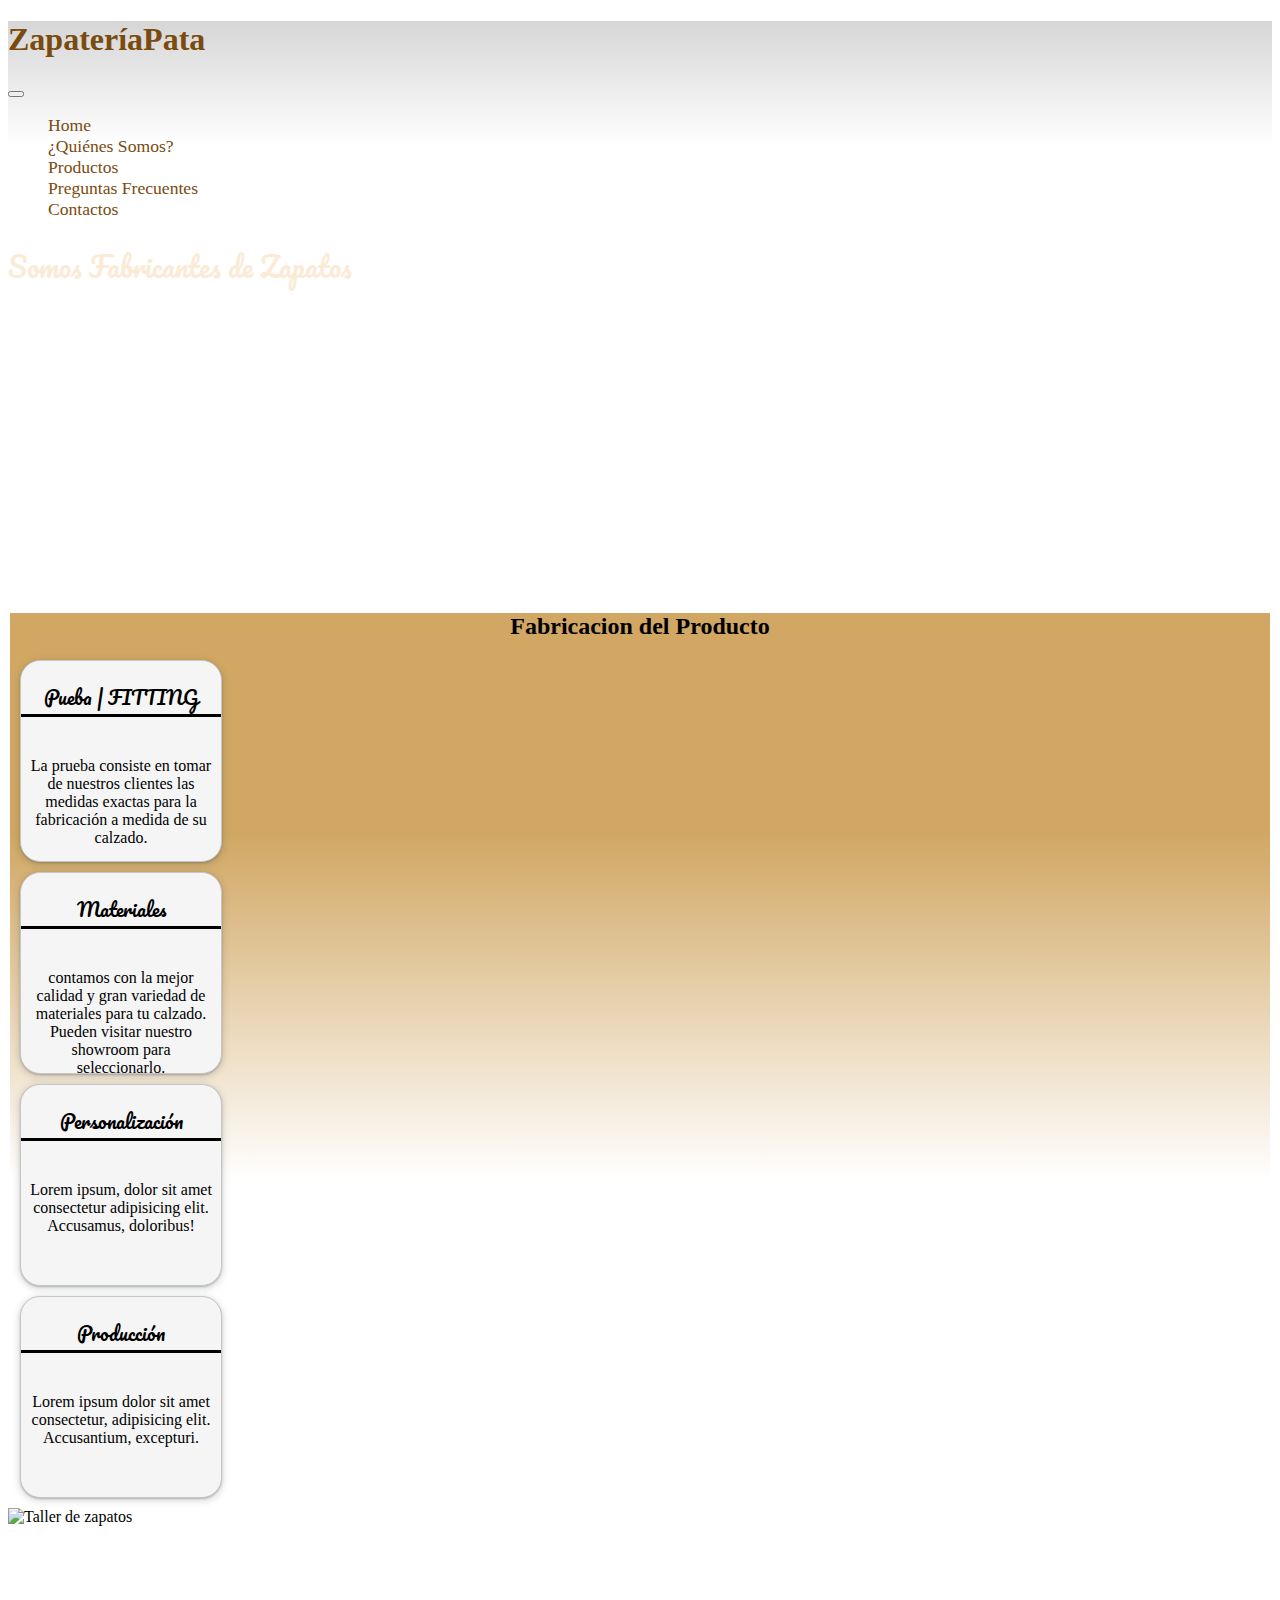
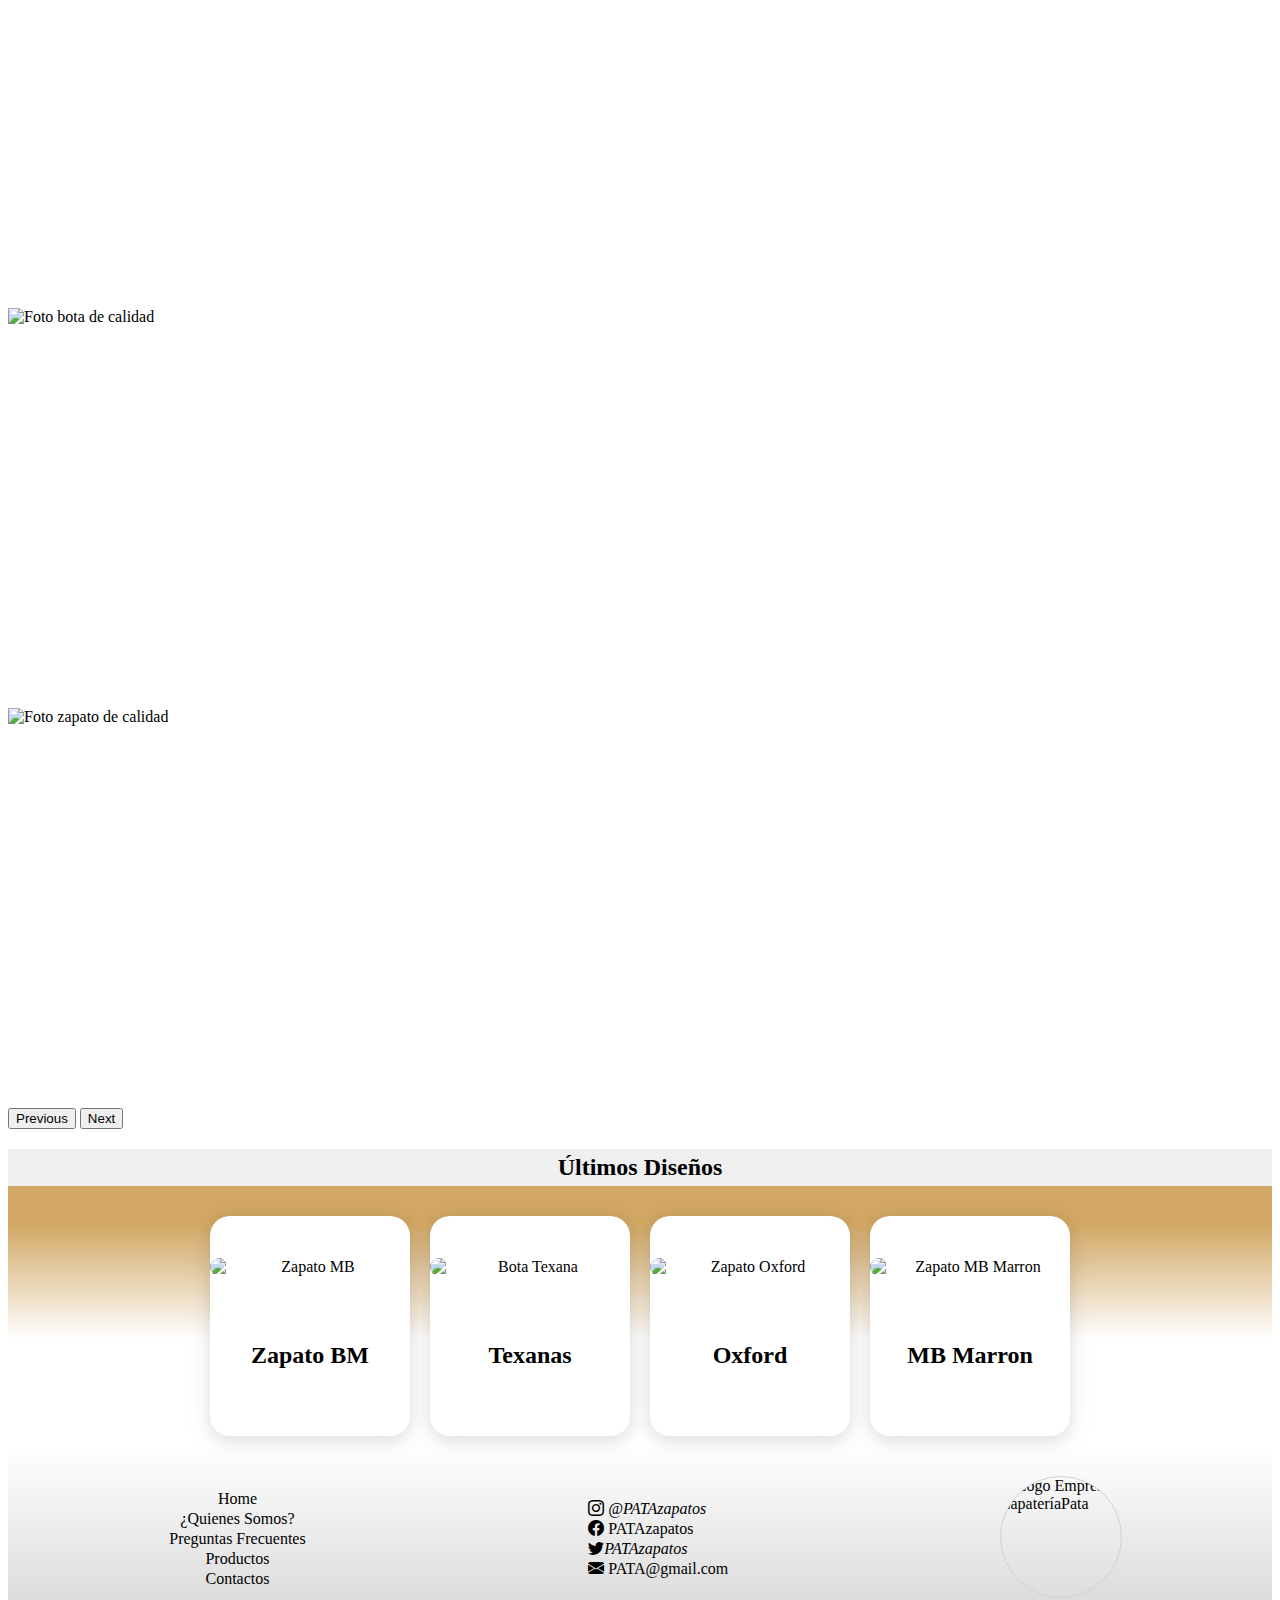
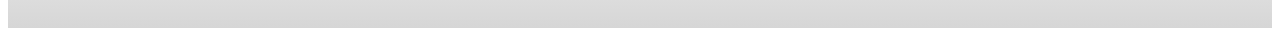
==== index.html @ d2ae735e "Quedan pendientes las paginas contactos y preguntas frecuentes" ====
<!DOCTYPE html>
<html lang="en">

<head>
    <meta charset="UTF-8">
    <meta http-equiv="X-UA-Compatible" content="IE=edge">
    <meta name="viewport" content="width=device-width, initial-scale=1.0">
    <link rel="stylesheet" href="https://cdn.jsdelivr.net/npm/bootstrap-icons@1.8.1/font/bootstrap-icons.css">
    <link href="https://cdn.jsdelivr.net/npm/bootstrap@5.2.1/dist/css/bootstrap.min.css" rel="stylesheet"
        integrity="sha384-iYQeCzEYFbKjA/T2uDLTpkwGzCiq6soy8tYaI1GyVh/UjpbCx/TYkiZhlZB6+fzT" crossorigin="anonymous">
    <link rel="stylesheet" href="./style/style.css">
    <title>ZapateríaPata | Fabricación de Calzados a Medida</title>
</head>

<body>


    <header class="navbar navbar-expand-lg color_header">
        <div class="container-fluid m-3">
            <!-- <a class="navbar-brand" href="#">ZapateriaPata</a> -->
            <h1 class="display-4">ZapateríaPata</h1>
            <button class="navbar-toggler" type="button" data-bs-toggle="collapse" data-bs-target="#navbarNavDropdown"
                aria-controls="navbarNavDropdown" aria-expanded="false" aria-label="Toggle navigation">
                <span class="navbar-toggler-icon"></span>
            </button>

            <nav class="collapse navbar-collapse justify-content-end fs-5 fw-semibold" id="navbarNavDropdown">
                <ul class="navbar-nav">
                    <li class="nav-item">
                        <a class="nav-link active" aria-current="page" href="./index.html">Home</a>
                    </li>
                    <li class="nav-item">
                        <a class="nav-link" href="./pages/quienes_somos.html">¿Quiénes Somos?</a>
                    </li>
                    <li class="nav-item">
                        <a class="nav-link" href="./pages/productos.html">Productos</a>
                    </li>
                    <li class="nav-item">
                        <a class="nav-link" href="./pages/preguntas_frecuentes.html">Preguntas Frecuentes</a>
                    </li>
                    <li class="nav-item">
                        <a class="nav-link" href="./pages/contactos.html">Contactos</a>
                    </li>
                </ul>
            </nav>
        </div>
    </header>


    <main class="container-fluid">


        <div class="row">

            <div class="container-fluid col-12 col-md-9  color-fondo rounded-4">

                <!--  -->
                <div class="row  justify-content-center">
                <section>
                    <div class="decorativa  rounded-4 ">
                        <h2 class="p-5">Somos Fabricantes de Zapatos</h2>
                    </div>
                </section>
                </div>

                <!--  -->
                <div class="row  rounded-4 color-fondo-tarjetas">
                <section class="row justify-content-center col-12">
                    <h2 class="mt-5">Fabricacion del Producto</h2>
                    <article class="tarjeta">
                        <h3>Pueba | FITTING</h3>
                        <p>La prueba consiste en tomar de nuestros clientes las medidas exactas para la fabricación a medida de
                            su calzado.</p>
                    </article>
        
                    <article class="tarjeta">
                        <h3>Materiales</h3>
                        <p>contamos con la mejor calidad y gran variedad de materiales para tu calzado. Pueden visitar nuestro
                            showroom para seleccionarlo.</p>
                    </article>
        
                    <article class="tarjeta">
                        <h3>Personalización</h3>
                        <p>Lorem ipsum, dolor sit amet consectetur adipisicing elit. Accusamus, doloribus!</p>
                    </article>
        
                    <article class="tarjeta">
                        <h3>Producción</h3>
                        <p>Lorem ipsum dolor sit amet consectetur, adipisicing elit. Accusantium, excepturi.</p>
                    </article>
                </section>
                </div>

                <!--  -->
                <section class="row">
                    <div id="carouselExampleControls" class="carousel slide col-12" data-bs-ride="carousel">
                        <div class="carousel-inner rounded-4">
                            <div class="carousel-item active">
                                <img src="./assets/img/sli1.jpg" class="d-block w-100" alt="Taller de zapatos">
                            </div>
                            <div class="carousel-item">
                                <img src="./assets/img/sli5.jpg" class="d-block w-100" alt="Foto bota de calidad">
                            </div>
                            <div class="carousel-item">
                                <img src="./assets/img/sli3.jpg" class="d-block w-100" alt="Foto zapato de calidad">
                            </div>
                        </div>
                        <button class="carousel-control-prev" type="button" data-bs-target="#carouselExampleControls"
                            data-bs-slide="prev">
                            <span class="carousel-control-prev-icon" aria-hidden="true"></span>
                            <span class="visually-hidden">Previous</span>
                        </button>
                        <button class="carousel-control-next" type="button" data-bs-target="#carouselExampleControls"
                            data-bs-slide="next">
                            <span class="carousel-control-next-icon" aria-hidden="true"></span>
                            <span class="visually-hidden">Next</span>
                        </button>
                    </div>
                </section>

            </div>





<!--  -->
            <div class="col-12 col-md-3">
                <section class="ultimos_productos rounded-4">

                    <h2 class="rounded-top">Últimos Diseños</h2>
                    <div class="contenedor_tarjeta_img">
                        <article class="tarjeta_img">
                            <img src="./assets/img/dor1.jpg" alt="Zapato MB">
                            <h3>Zapato BM</h3>
                        </article>
                        <article class="tarjeta_img">
                            <img src="./assets/img/dor2.jpg" alt="Bota Texana">
                            <h3>Texanas</h3>
                        </article>
                        <article class="tarjeta_img">
                            <img src="./assets/img/dor3.jpg" alt="Zapato Oxford">
                            <h3>Oxford</h3>
                        </article>
                        <article class="tarjeta_img">
                            <img src="./assets/img/dor4.jpg" alt="Zapato MB Marron">
                            <h3>MB Marron</h3>
                        </article>
                    </div>
                </section>
            </div>

        </div>


    </main>



    <footer>
        <ul>
            <li><a href="./index.html">Home</a></li>
            <li><a href="./pages/quienes_somos.html">¿Quienes Somos?</a></li>
            <li><a href="./pages/preguntas_frecuentes.html">Preguntas Frecuentes</a></li>
            <li><a href="./pages/productos.html">Productos</a></li>
            <li><a href="./pages/contactos.html">Contactos</a></li>
        </ul>

        <ul class="red">
            <li><i class="bi bi-instagram" class="icon-redes"><a href=""> @PATAzapatos</a></i></li>
            <li><i class="bi bi-facebook" class="icon-redes"></i> <a href="">PATAzapatos</a></li>
            <li><i class="bi bi-twitter" class="icon-redes"><a href="">PATAzapatos</a></i></li>
            <li><i class="bi bi-envelope-fill" class="icon-redes"></i> <a href="">PATA@gmail.com</a></li>
        </ul>
        <img src="./assets/img/pata_logo.jpg" alt="Logo Empresa ZapateríaPata">

    </footer>


    <script src="https://cdn.jsdelivr.net/npm/bootstrap@5.2.1/dist/js/bootstrap.bundle.min.js"
        integrity="sha384-u1OknCvxWvY5kfmNBILK2hRnQC3Pr17a+RTT6rIHI7NnikvbZlHgTPOOmMi466C8"
        crossorigin="anonymous"></script>
</body>

</html>
---- style/style.css ----
@import url("https://fonts.googleapis.com/css2?family=Pacifico&display=swap");
* {
  list-style: none;
  text-decoration: none;
}

footer {
  /* height: 200px; */
  /* FONDO COLOR FOOTER */
  background: linear-gradient(0deg, rgb(214, 214, 214) 0%, rgb(255, 255, 255) 100%);
  /* background-color: #EFEFEF; */
  display: flex;
  flex-wrap: wrap;
  justify-content: space-around;
  align-items: center;
}

footer ul {
  text-align: center;
  margin-top: 20px;
  font-size: 1rem;
}

footer a {
  text-decoration: none;
  color: black;
}

.red {
  text-align: left;
}

footer ul li {
  padding: 1px;
}

footer li a {
  transition: all 0.3s ease 0s;
}

footer li a:hover {
  color: rgb(204, 146, 81);
}

footer img {
  /* margin-top: 30px; */
  margin: 30px;
  border-radius: 50%;
  border: 1px solid rgb(210, 210, 210);
  width: 120px;
  height: 120px;
}

.redes {
  display: flex;
  flex-direction: column;
  justify-content: space-around;
  font-size: 1.2rem;
}

.color_header {
  background: linear-gradient(0deg, rgb(255, 255, 255) 37%, rgb(214, 214, 214) 100%);
  color: rgb(121, 75, 15);
}

.navbar-nav {
  font-size: 1.1rem;
}

.nav-link,
.navbar-nav .nav-link.active {
  color: rgb(121, 75, 15);
}

.tarjeta_zapato_boton {
  background-color: rgb(220, 165, 93);
  color: antiquewhite;
  padding: 5px 10px;
  border-radius: 20px;
  margin-bottom: 5px;
}

.tarjeta_zapato_boton:hover {
  border: rgb(204, 146, 81) 2px solid;
  background-color: antiquewhite;
  color: rgb(215, 120, 24);
}

.tarjeta {
  width: 200px;
  height: 200px;
  border: 1px solid rgb(199, 198, 198);
  background-color: whitesmoke;
  border-radius: 10%;
  display: flex;
  flex-direction: column;
  margin: 10px;
  box-shadow: rgba(60, 64, 67, 0.3) 0px 1px 2px 0px, rgba(60, 64, 67, 0.15) 0px 2px 6px 2px;
}

.tarjeta p {
  padding: 5px;
}

.tarjeta h3 {
  font-family: pacifico, "Lucida Sans";
  font-weight: 100;
  border-bottom: solid;
  font-size: 1.2rem;
}

.tarjeta_img {
  background-color: white;
  width: 200px;
  height: 220px;
  border: none;
  border-radius: 20px;
  display: flex;
  flex-direction: column;
  justify-content: space-evenly;
  margin: 10px;
  text-align: center;
  box-shadow: rgba(17, 17, 26, 0.1) 0px 4px 16px, rgba(17, 17, 26, 0.05) 0px 8px 32px;
}

.tarjeta_img img {
  object-fit: contain;
  border-radius: 20px;
}

.tarjeta_img h3 {
  font-size: 1.5rem;
}

.tarjeta_img img:hover {
  transform: scale(1.4);
  transition: all 1s ease;
}

.tarjeta_zapato {
  /* width: 250px;
  height: 350px; */
  width: 230px;
  height: 330px;
  border: 2px none black;
  border-radius: 20px;
  background-color: #f5f5f5;
  margin-bottom: 10px;
  /* background: linear-gradient(0deg, rgba(255,231,170,1) 0%, rgba(255,255,255,1) 31%, rgba(245,245,245,1) 100%);  */
  display: flex;
  flex-direction: column;
  justify-content: space-around;
  align-items: center;
}

.tarjeta_zapato img {
  width: 100%;
  height: 100%;
  border-top-left-radius: 20px;
  border-top-right-radius: 20px;
}

.tarjeta_zapato h3 {
  margin: 0;
}

.tarjeta_zapato p {
  margin: 0;
  padding: 3px;
}

.decorativa {
  background-image: url(../assets/img/imagen_index.JPG);
  background-repeat: no-repeat;
  background-size: cover;
  background-position: center;
  height: 350px;
  width: 100%;
}

.decorativa h2 {
  font-family: pacifico, "Courier New";
  font-size: 1.7rem;
  font-weight: 400;
  color: antiquewhite;
}

.carousel .carousel-item {
  height: 400px;
}

.carousel-item img {
  width: 100%;
  height: 100%;
  object-fit: cover;
}

.ultimos_productos {
  background: linear-gradient(0deg, rgb(255, 255, 255) 36%, rgb(209, 167, 99) 75%, rgb(209, 167, 99) 100%);
}

.ultimos_productos h2 {
  background-color: #EFEFEF;
  text-align: center;
  padding: 5px;
}

.color-fondo-tarjetas {
  background: linear-gradient(0deg, rgb(255, 255, 255) 36%, rgb(209, 167, 99) 75%, rgb(209, 167, 99) 100%);
  min-height: 400px;
  text-align: center;
  margin: 10px 2px 10px 2px;
}

.contenedor_tarjeta_img {
  display: flex;
  justify-content: center;
  flex-wrap: wrap;
  align-items: center;
}

.decorativa_productos {
  height: 300px;
  background-image: url(../assets/img/sli4.jpg);
  background-repeat: no-repeat;
  background-size: cover;
  background-position: center;
}

.seccion_productos {
  background-color: white;
  height: auto;
}

.seccion_productos h2 {
  font-family: pacifico, "Lucida Sans";
  color: black;
  font-size: 2rem;
  padding: 20px;
  text-align: center;
}

.seccion_productos_articulos {
  display: flex;
  flex-wrap: wrap;
  justify-content: space-around;
}

.invisible {
  background-image: url(../assets/img/dor1_hover.jpg);
  opacity: 0;
}

.invi {
  width: 100%;
  height: 100%;
}

.invi img:last-child {
  display: none;
}

.invi:hover img:last-child {
  display: block;
}

.invi:hover img:first-child {
  display: none;
}

/* BANNER TARJETA */
.banner_tarjeta {
  height: 100px;
  margin: 10px;
  background-color: whitesmoke;
  overflow-x: hidden;
  display: flex;
  justify-content: center;
  align-items: center;
  /* margin: 0; */
}

.credito {
  animation-name: posicion-medio;
  animation-duration: 10s;
  animation-iteration-count: infinite;
  animation-timing-function: cubic-bezier(0.39, 0.575, 0.565, 1);
}

.tarjeta_banner {
  padding: 10px;
}

.tarjeta_banner p {
  text-align: center;
}

@keyframes posicion-medio {
  0% {
    transform: translateX(400%);
  }
  33% {
    transform: translateX(0%);
  }
  66% {
    transform: translateX(0%);
  }
  100% {
    transform: translateX(-400%);
  }
}
.quienes_somos {
  /* height: 400px; */
  background-image: url(../assets/img/fondo_quienes_somos.jpg);
  background-repeat: no-repeat;
  background-size: cover;
  color: whitesmoke;
  text-align: center;
  padding-bottom: 40px;
}

.quienes_somos h2 {
  padding-top: 40px;
  padding-bottom: 40px;
  font-family: pacifico, "Lucida Sans";
  font-size: 3rem;
}

.quienes_somos article {
  width: 60%;
  margin: 0 auto;
  font-weight: bold;
  color: whitesmoke;
  backdrop-filter: brightness(60%);
  border-radius: 15px;
  margin-bottom: 100px;
}

.seccion_videos .tammax {
  max-width: 500px;
  box-shadow: rgba(0, 0, 0, 0.45) 0px 25px 20px -20px;
}

.seccion_videos h2 {
  width: 50%;
  text-align: center;
  font-family: pacifico, "Lucida Sans";
  padding: 30px;
  margin-top: 10px;
  border-radius: 20px;
  background-color: rgb(197, 137, 97);
  color: whitesmoke;
}

.iframe_flex {
  display: flex;
  justify-content: space-around;
  flex-wrap: wrap;
}

/*# sourceMappingURL=style.css.map */
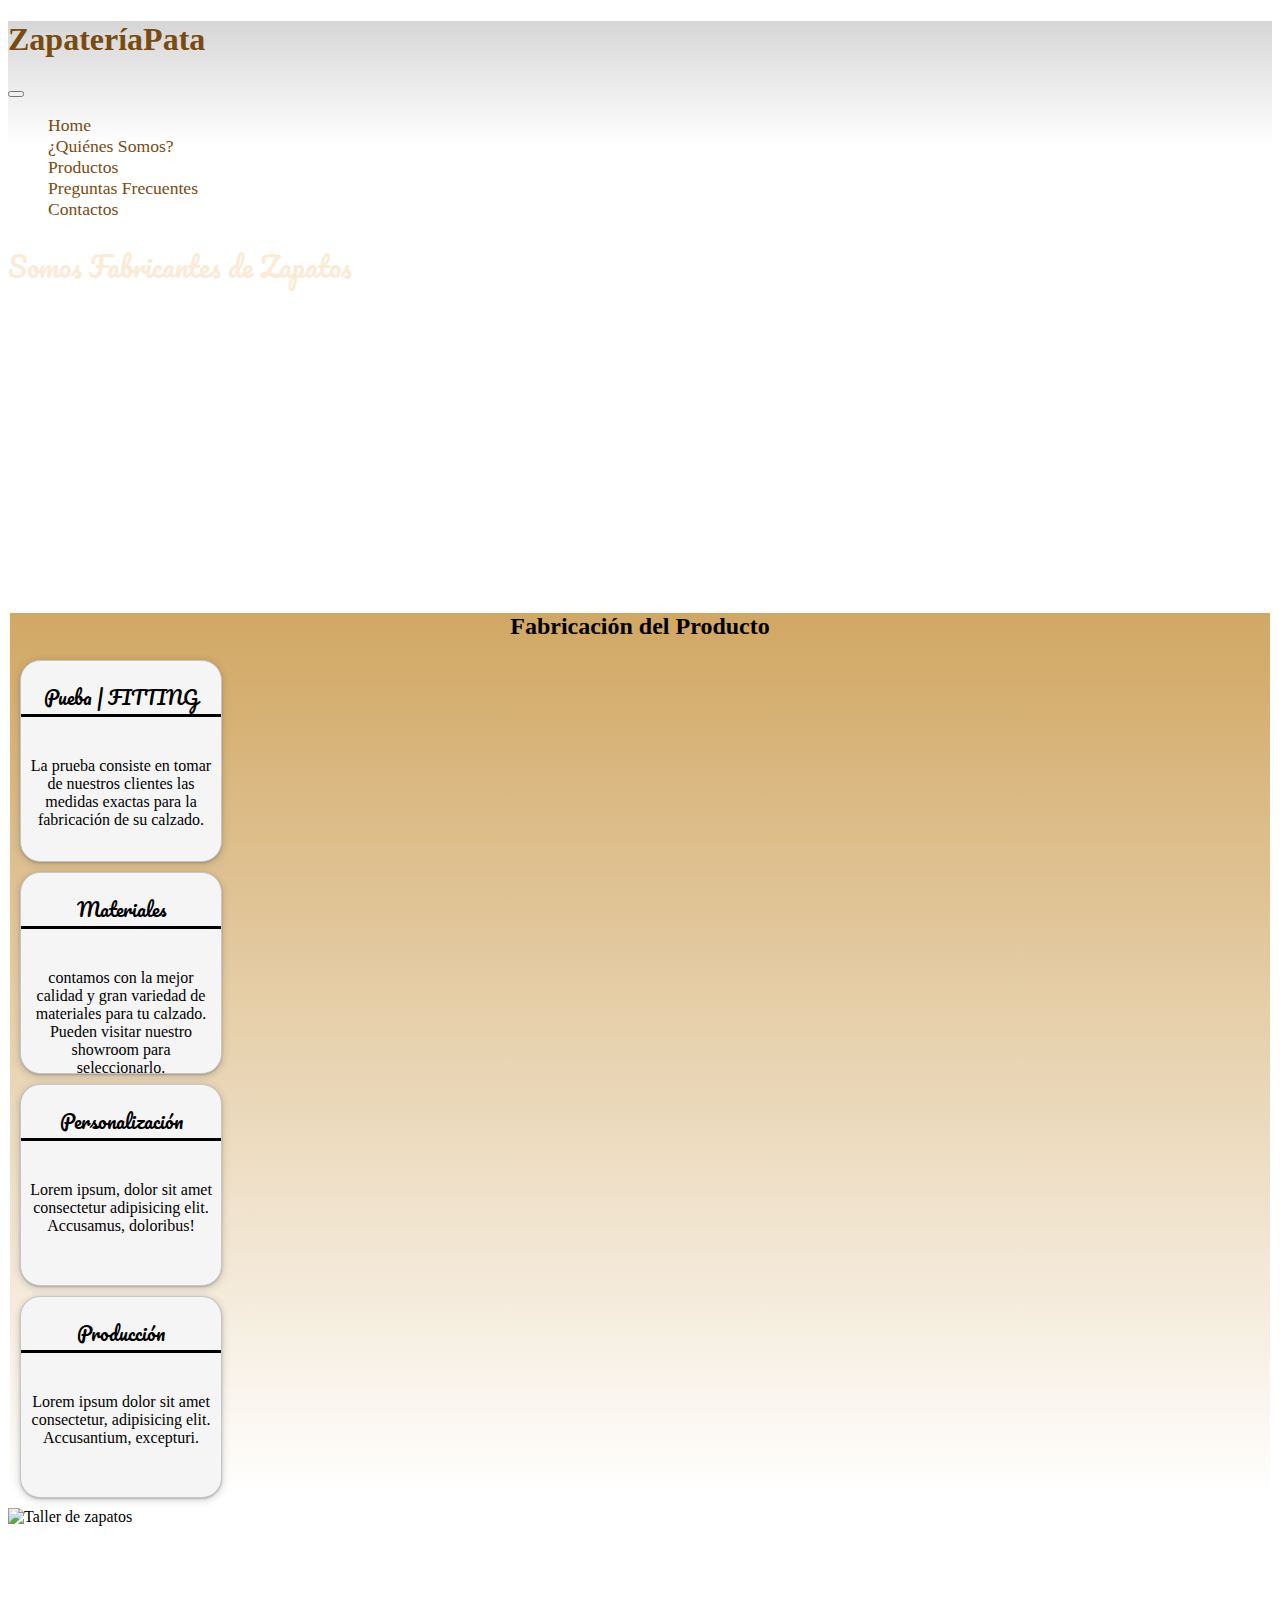
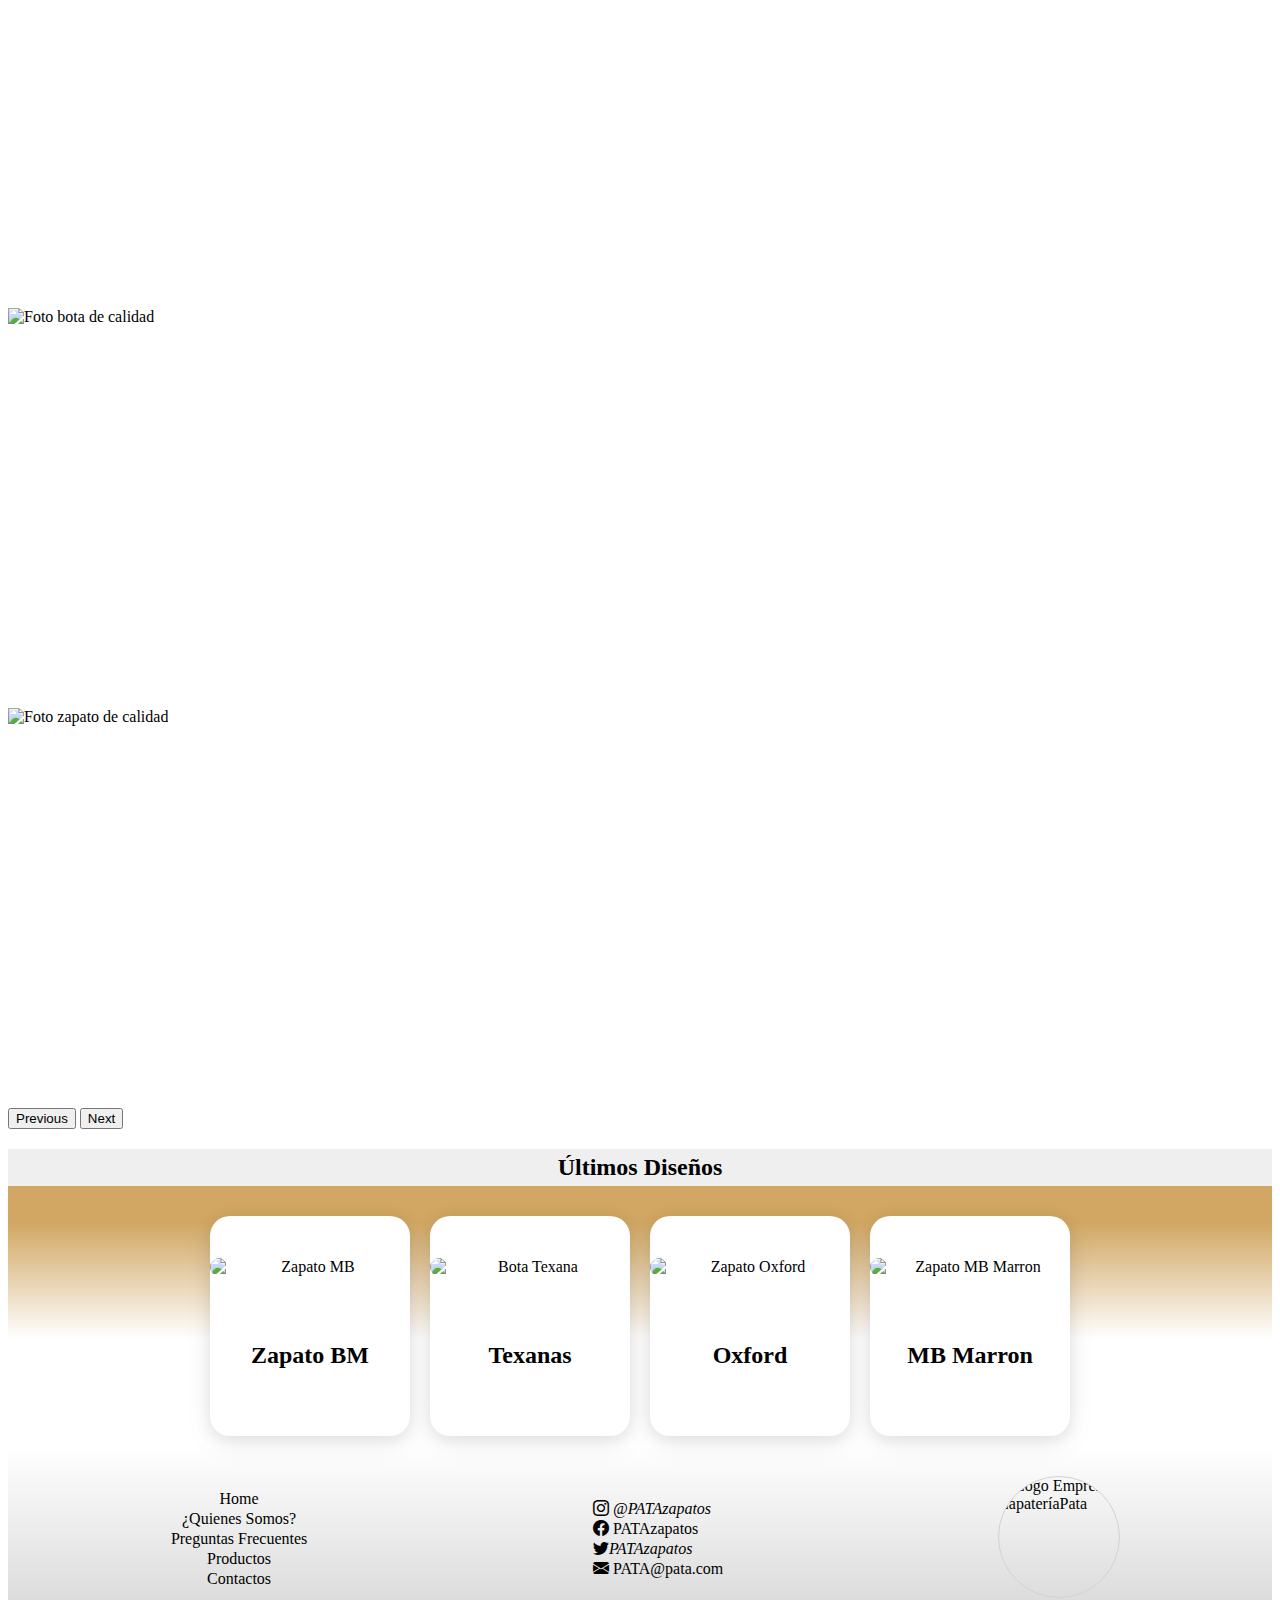
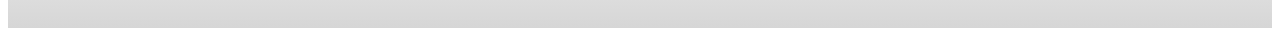
==== commit e9841a89: "sacando el lorem" ====
--- a/index.html
+++ b/index.html
@@ -52,7 +52,7 @@
 
         <div class="row">
 
-            <div class="container-fluid col-12 col-md-9  color-fondo rounded-4">
+            <div class="container-fluid col-12 col-md-8 col-lg-9 color-fondo rounded-4">
 
                 <!--  -->
                 <div class="row  justify-content-center">
@@ -64,12 +64,12 @@
                 </div>
 
                 <!--  -->
-                <div class="row  rounded-4 color-fondo-tarjetas">
-                <section class="row justify-content-center col-12">
-                    <h2 class="mt-5">Fabricacion del Producto</h2>
+                <div class="row  rounded-4 color-fondo-tarjetas justify-content-center">
+                <section class="row  justify-content-center align-items-center flex-sm-row justify-content-sm-center align-items-sm-center col-12">
+                    <h2 class="mt-5 fw-bold">Fabricación del Producto</h2>
                     <article class="tarjeta">
                         <h3>Pueba | FITTING</h3>
-                        <p>La prueba consiste en tomar de nuestros clientes las medidas exactas para la fabricación a medida de
+                        <p>La prueba consiste en tomar de nuestros clientes las medidas exactas para la fabricación de
                             su calzado.</p>
                     </article>
         
@@ -125,7 +125,7 @@
 
 
 <!--  -->
-            <div class="col-12 col-md-3">
+            <div class="col-12 col-md-4 col-lg-3">
                 <section class="ultimos_productos rounded-4">
 
                     <h2 class="rounded-top">Últimos Diseños</h2>
@@ -170,7 +170,7 @@
             <li><i class="bi bi-instagram" class="icon-redes"><a href=""> @PATAzapatos</a></i></li>
             <li><i class="bi bi-facebook" class="icon-redes"></i> <a href="">PATAzapatos</a></li>
             <li><i class="bi bi-twitter" class="icon-redes"><a href="">PATAzapatos</a></i></li>
-            <li><i class="bi bi-envelope-fill" class="icon-redes"></i> <a href="">PATA@gmail.com</a></li>
+            <li><i class="bi bi-envelope-fill" class="icon-redes"></i> <a href="">PATA@pata.com</a></li>
         </ul>
         <img src="./assets/img/pata_logo.jpg" alt="Logo Empresa ZapateríaPata">
 
--- a/style/style.css
+++ b/style/style.css
@@ -5,45 +5,32 @@
 }
 
 footer {
-  /* height: 200px; */
-  /* FONDO COLOR FOOTER */
   background: linear-gradient(0deg, rgb(214, 214, 214) 0%, rgb(255, 255, 255) 100%);
-  /* background-color: #EFEFEF; */
-  display: flex;
-  flex-wrap: wrap;
+  display: flex;
+  flex-direction: row;
   justify-content: space-around;
   align-items: center;
-}
-
+  flex-wrap: wrap;
+}
 footer ul {
   text-align: center;
   margin-top: 20px;
   font-size: 1rem;
 }
-
+footer ul li {
+  padding: 1px;
+}
+footer ul li a {
+  transition: all 0.3s ease 0s;
+}
+footer ul li a:hover {
+  color: rgb(204, 146, 81);
+}
 footer a {
   text-decoration: none;
   color: black;
 }
-
-.red {
-  text-align: left;
-}
-
-footer ul li {
-  padding: 1px;
-}
-
-footer li a {
-  transition: all 0.3s ease 0s;
-}
-
-footer li a:hover {
-  color: rgb(204, 146, 81);
-}
-
 footer img {
-  /* margin-top: 30px; */
   margin: 30px;
   border-radius: 50%;
   border: 1px solid rgb(210, 210, 210);
@@ -51,10 +38,16 @@
   height: 120px;
 }
 
+.red {
+  text-align: left;
+}
+
 .redes {
   display: flex;
   flex-direction: column;
   justify-content: space-around;
+  align-items: stretch;
+  flex-wrap: nowrap;
   font-size: 1.2rem;
 }
 
@@ -79,7 +72,6 @@
   border-radius: 20px;
   margin-bottom: 5px;
 }
-
 .tarjeta_zapato_boton:hover {
   border: rgb(204, 146, 81) 2px solid;
   background-color: antiquewhite;
@@ -94,14 +86,22 @@
   border-radius: 10%;
   display: flex;
   flex-direction: column;
+  justify-content: flex-start;
+  align-items: stretch;
+  flex-wrap: nowrap;
   margin: 10px;
   box-shadow: rgba(60, 64, 67, 0.3) 0px 1px 2px 0px, rgba(60, 64, 67, 0.15) 0px 2px 6px 2px;
 }
-
+@media (max-width: 576px) {
+  .tarjeta {
+    width: 300px;
+    height: 300px;
+    font-size: 1.4rem;
+  }
+}
 .tarjeta p {
   padding: 5px;
 }
-
 .tarjeta h3 {
   font-family: pacifico, "Lucida Sans";
   font-weight: 100;
@@ -118,23 +118,28 @@
   display: flex;
   flex-direction: column;
   justify-content: space-evenly;
+  align-items: stretch;
+  flex-wrap: nowrap;
   margin: 10px;
   text-align: center;
   box-shadow: rgba(17, 17, 26, 0.1) 0px 4px 16px, rgba(17, 17, 26, 0.05) 0px 8px 32px;
 }
-
+@media (max-width: 576px) {
+  .tarjeta_img {
+    width: 320px;
+    height: 350px;
+  }
+}
 .tarjeta_img img {
-  object-fit: contain;
+  object-fit: cover;
   border-radius: 20px;
 }
-
-.tarjeta_img h3 {
-  font-size: 1.5rem;
-}
-
 .tarjeta_img img:hover {
   transform: scale(1.4);
   transition: all 1s ease;
+}
+.tarjeta_img h3 {
+  font-size: 1.5rem;
 }
 
 .tarjeta_zapato {
@@ -151,24 +156,121 @@
   flex-direction: column;
   justify-content: space-around;
   align-items: center;
-}
-
+  flex-wrap: nowrap;
+}
+@media (max-width: 576px) {
+  .tarjeta_zapato {
+    width: 330px;
+    height: 430px;
+  }
+}
 .tarjeta_zapato img {
   width: 100%;
   height: 100%;
   border-top-left-radius: 20px;
   border-top-right-radius: 20px;
 }
-
 .tarjeta_zapato h3 {
   margin: 0;
 }
-
 .tarjeta_zapato p {
   margin: 0;
   padding: 3px;
 }
 
+.fondo-foto {
+  height: 500px;
+  background-image: url(../assets/img/zapa_contactos.jpg);
+  background-position: center;
+  background-repeat: no-repeat;
+  background-size: cover;
+}
+
+input {
+  padding: 5px;
+  margin: 8px 0;
+  border: none;
+  border-bottom: 1px solid;
+}
+
+input[type=submit] {
+  width: 50%;
+  height: 50px;
+  font-size: 1.5rem;
+  padding: 5px;
+  margin: 8px 0;
+  border: none;
+  border-radius: 5px;
+  background-color: rgb(73, 39, 8);
+  color: aliceblue;
+}
+
+textarea {
+  border: none;
+  border-bottom: 1px solid black;
+}
+
+input[type=reset] {
+  width: 50px;
+  margin: 8px 0;
+  border: none;
+  border-radius: 5px;
+  background-color: grey;
+}
+
+.imagen_store {
+  min-width: 300px;
+  min-height: 400px;
+  width: 30vw;
+  height: 30vw;
+  max-width: 650px;
+}
+.imagen_store img {
+  width: 100%;
+  height: 100%;
+}
+
+.iframe_store {
+  min-width: 300px;
+  min-height: 400px;
+  width: 30vw;
+  height: 30vw;
+  max-width: 650px;
+}
+.iframe_store iframe {
+  width: 100%;
+  height: 100%;
+}
+
+.seccion_store h2 {
+  background-color: rgb(73, 39, 8);
+  color: aliceblue;
+  border-radius: 5px;
+  padding: 10px;
+  margin-bottom: 30px;
+  min-width: 240px;
+}
+
+hr {
+  border: 2px inset #eee;
+  height: 1px;
+  width: 100%;
+  color: rgb(73, 39, 8);
+}
+
+.seccion_formulario {
+  animation-name: banner;
+  animation-duration: 1.5s;
+}
+
+@keyframes banner {
+  0% {
+    transform: translateX(500%);
+  }
+  100% {
+    transform: translateX(0%);
+  }
+}
 .decorativa {
   background-image: url(../assets/img/imagen_index.JPG);
   background-repeat: no-repeat;
@@ -177,7 +279,6 @@
   height: 350px;
   width: 100%;
 }
-
 .decorativa h2 {
   font-family: pacifico, "Courier New";
   font-size: 1.7rem;
@@ -195,10 +296,11 @@
   object-fit: cover;
 }
 
-.ultimos_productos {
-  background: linear-gradient(0deg, rgb(255, 255, 255) 36%, rgb(209, 167, 99) 75%, rgb(209, 167, 99) 100%);
-}
-
+@media (min-width: 768px) {
+  .ultimos_productos {
+    background: linear-gradient(0deg, rgb(255, 255, 255) 36%, rgb(209, 167, 99) 75%, rgb(209, 167, 99) 100%);
+  }
+}
 .ultimos_productos h2 {
   background-color: #EFEFEF;
   text-align: center;
@@ -206,7 +308,7 @@
 }
 
 .color-fondo-tarjetas {
-  background: linear-gradient(0deg, rgb(255, 255, 255) 36%, rgb(209, 167, 99) 75%, rgb(209, 167, 99) 100%);
+  background: linear-gradient(0deg, rgb(255, 255, 255) 0%, rgb(209, 167, 99) 100%);
   min-height: 400px;
   text-align: center;
   margin: 10px 2px 10px 2px;
@@ -214,13 +316,45 @@
 
 .contenedor_tarjeta_img {
   display: flex;
+  flex-direction: row;
   justify-content: center;
+  align-items: center;
   flex-wrap: wrap;
-  align-items: center;
+}
+
+.preguntas_frecuentes {
+  /* height: 400px; */
+  background-image: url(../assets/img/fondo_quienes_somos.jpg);
+  background-repeat: no-repeat;
+  background-size: cover;
+  color: whitesmoke;
+  /* text-align:center; */
+  padding-bottom: 40px;
+}
+.preguntas_frecuentes h2 {
+  padding-top: 40px;
+  padding-bottom: 40px;
+  font-family: pacifico, "Lucida Sans";
+  font-size: 3rem;
+  text-align: center;
+}
+.preguntas_frecuentes article {
+  width: 50%;
+  margin: 0 auto;
+  font-weight: bold;
+  color: whitesmoke;
+  backdrop-filter: brightness(60%);
+  border-radius: 15px;
+  margin-bottom: 100px;
+  text-align: center;
+}
+
+.pregunta {
+  color: rgb(244, 228, 111);
 }
 
 .decorativa_productos {
-  height: 300px;
+  height: 350px;
   background-image: url(../assets/img/sli4.jpg);
   background-repeat: no-repeat;
   background-size: cover;
@@ -231,7 +365,6 @@
   background-color: white;
   height: auto;
 }
-
 .seccion_productos h2 {
   font-family: pacifico, "Lucida Sans";
   color: black;
@@ -275,8 +408,10 @@
   background-color: whitesmoke;
   overflow-x: hidden;
   display: flex;
+  flex-direction: row;
   justify-content: center;
   align-items: center;
+  flex-wrap: nowrap;
   /* margin: 0; */
 }
 
@@ -307,6 +442,77 @@
   }
   100% {
     transform: translateX(-400%);
+  }
+}
+.contenedor_word {
+  width: 100%;
+  height: 25px;
+  background-color: black;
+}
+
+.word {
+  width: 100%;
+  text-align: center;
+  color: white;
+  background-color: black;
+  float: left;
+  opacity: 0;
+  position: absolute;
+  left: 0;
+}
+
+.w1 {
+  animation: w1anim 15s infinite;
+}
+
+.w2 {
+  animation: w2anim 15s infinite;
+}
+
+.w3 {
+  animation: w3anim 15s infinite;
+}
+
+@keyframes w1anim {
+  0% {
+    opacity: 0;
+  }
+  5% {
+    opacity: 1;
+  }
+  28% {
+    opacity: 1;
+  }
+  33% {
+    opacity: 0;
+  }
+}
+@keyframes w2anim {
+  33% {
+    opacity: 0;
+  }
+  38% {
+    opacity: 1;
+  }
+  61% {
+    opacity: 1;
+  }
+  66% {
+    opacity: 0;
+  }
+}
+@keyframes w3anim {
+  66% {
+    opacity: 0;
+  }
+  71% {
+    opacity: 1;
+  }
+  95% {
+    opacity: 1;
+  }
+  100% {
+    opacity: 0;
   }
 }
 .quienes_somos {
@@ -318,14 +524,12 @@
   text-align: center;
   padding-bottom: 40px;
 }
-
 .quienes_somos h2 {
   padding-top: 40px;
   padding-bottom: 40px;
   font-family: pacifico, "Lucida Sans";
   font-size: 3rem;
 }
-
 .quienes_somos article {
   width: 60%;
   margin: 0 auto;
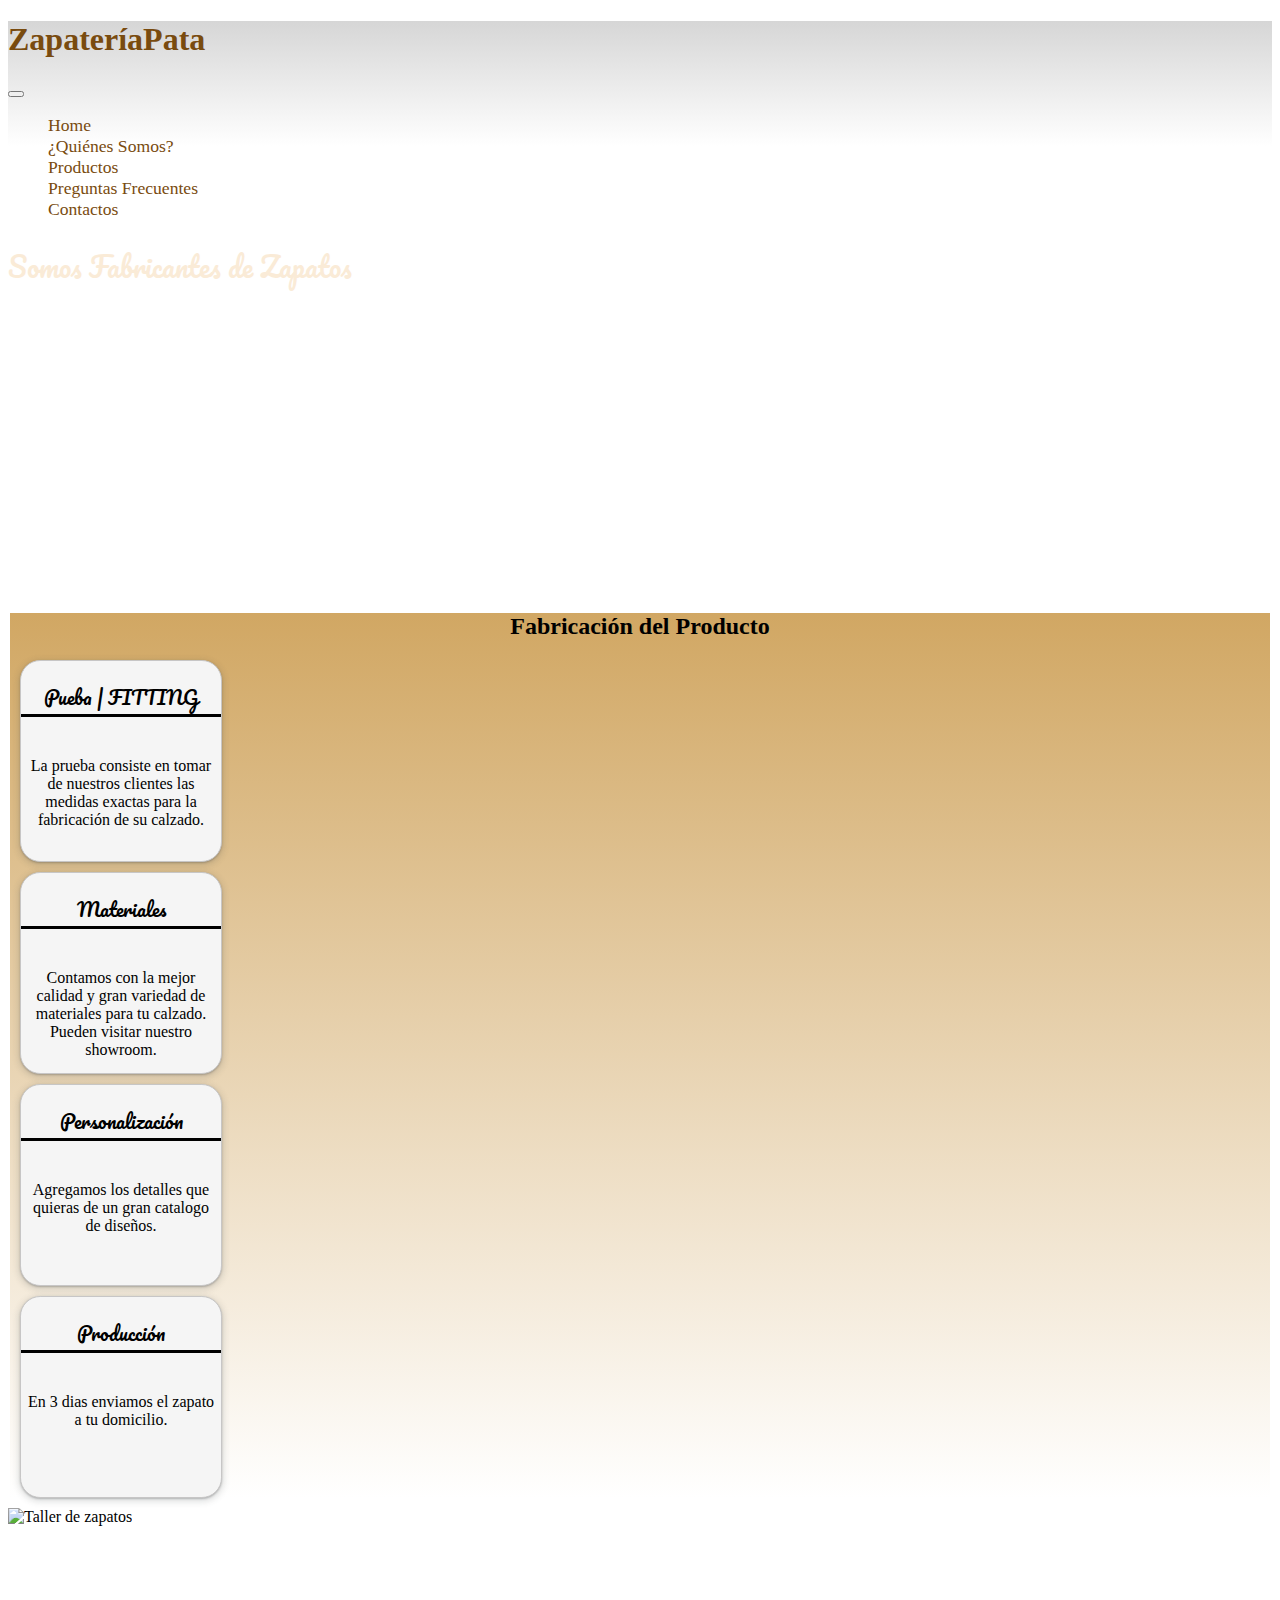
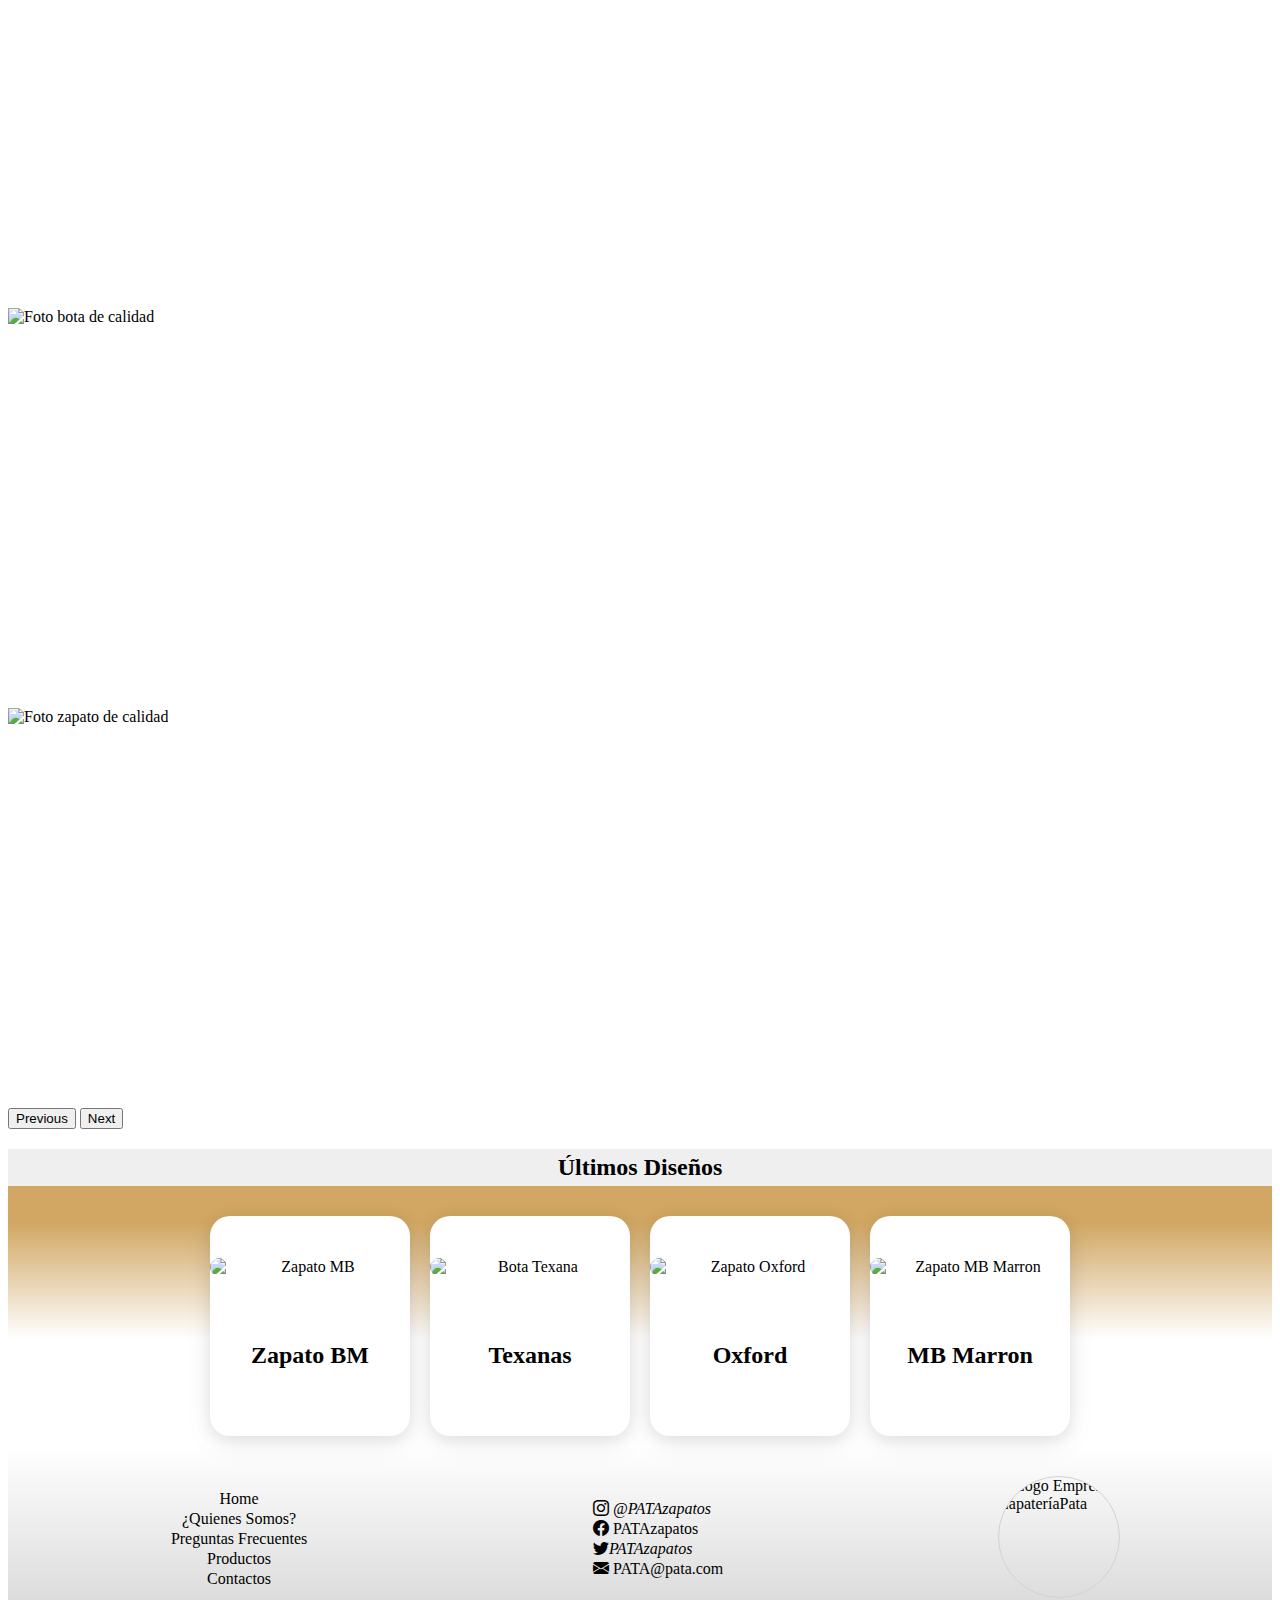
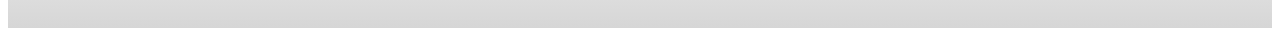
==== commit 78da9e18: "cambiando lorem" ====
--- a/index.html
+++ b/index.html
@@ -75,18 +75,18 @@
         
                     <article class="tarjeta">
                         <h3>Materiales</h3>
-                        <p>contamos con la mejor calidad y gran variedad de materiales para tu calzado. Pueden visitar nuestro
-                            showroom para seleccionarlo.</p>
+                        <p>Contamos con la mejor calidad y gran variedad de materiales para tu calzado. Pueden visitar nuestro
+                            showroom.</p>
                     </article>
         
                     <article class="tarjeta">
                         <h3>Personalización</h3>
-                        <p>Lorem ipsum, dolor sit amet consectetur adipisicing elit. Accusamus, doloribus!</p>
+                        <p>Agregamos los detalles que quieras de un gran catalogo de diseños. </p>
                     </article>
         
                     <article class="tarjeta">
                         <h3>Producción</h3>
-                        <p>Lorem ipsum dolor sit amet consectetur, adipisicing elit. Accusantium, excepturi.</p>
+                        <p>En 3 dias enviamos el  zapato a tu domicilio.</p>
                     </article>
                 </section>
                 </div>
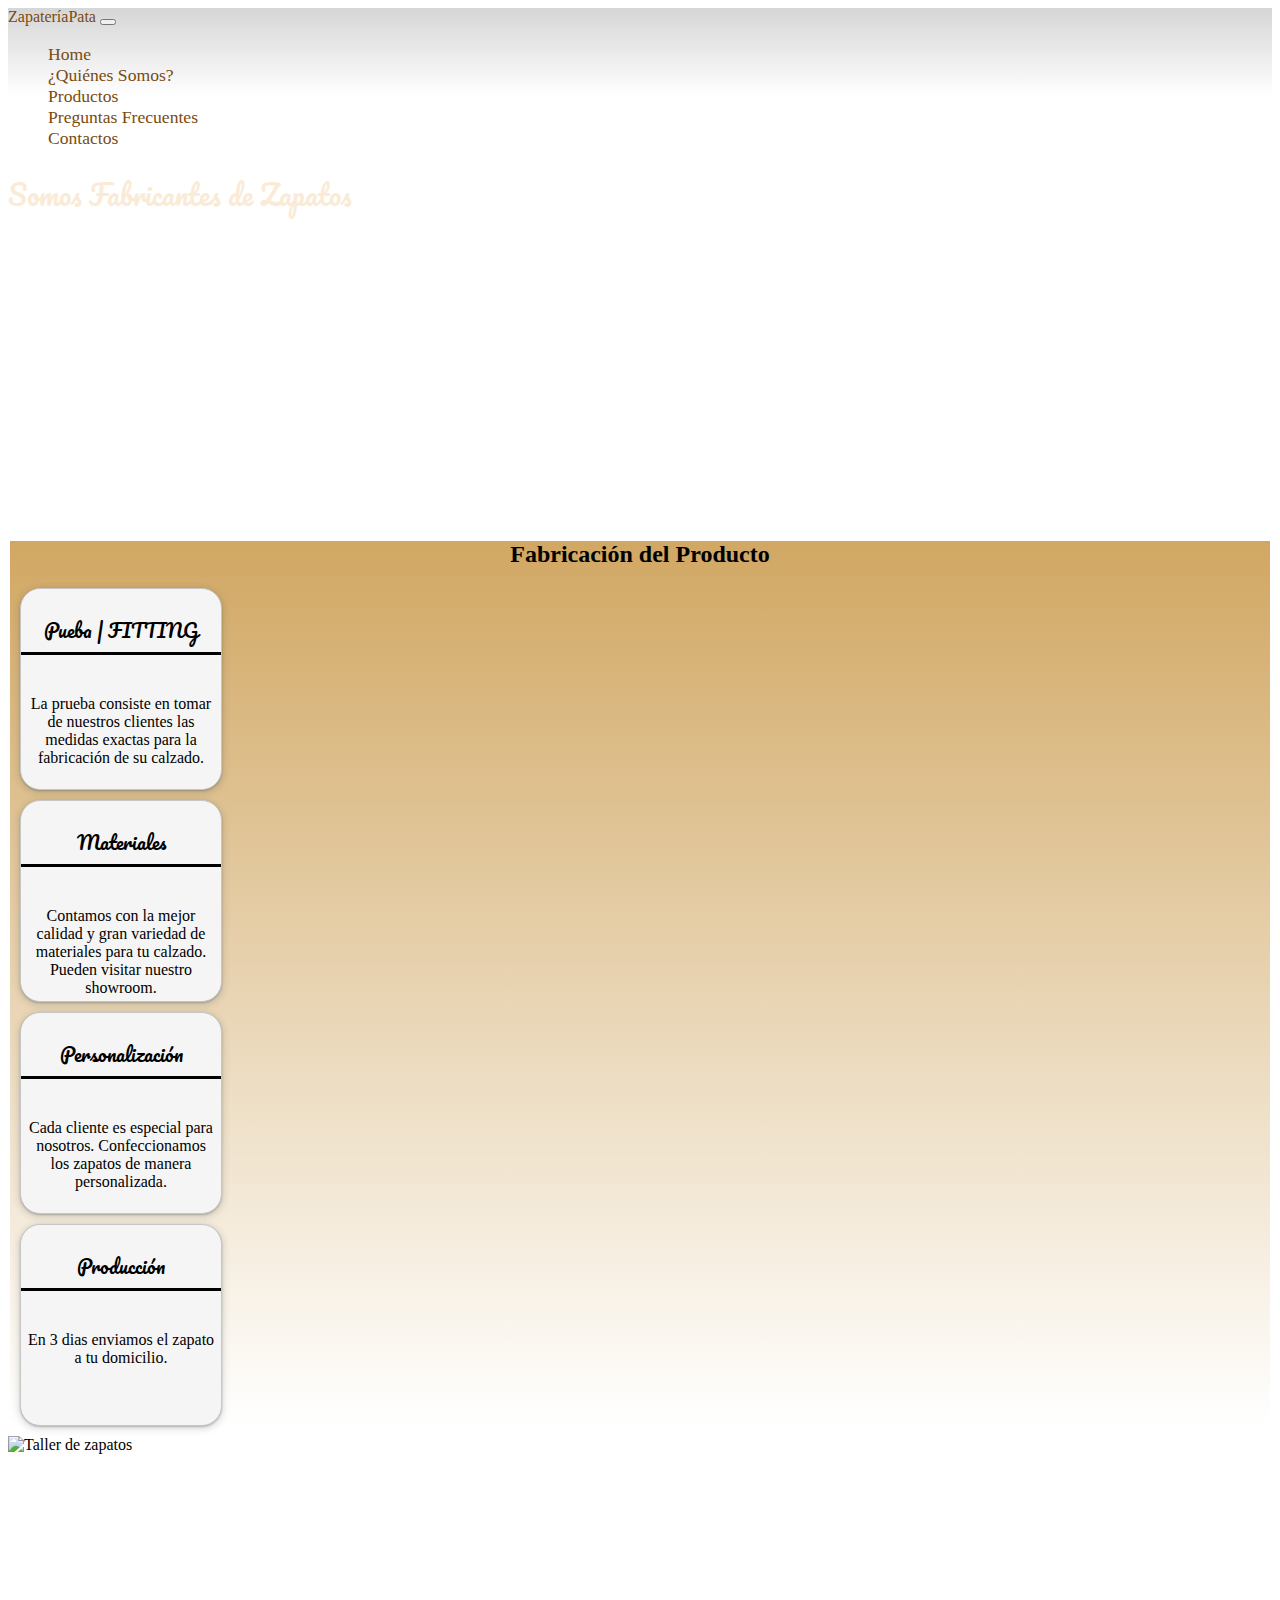
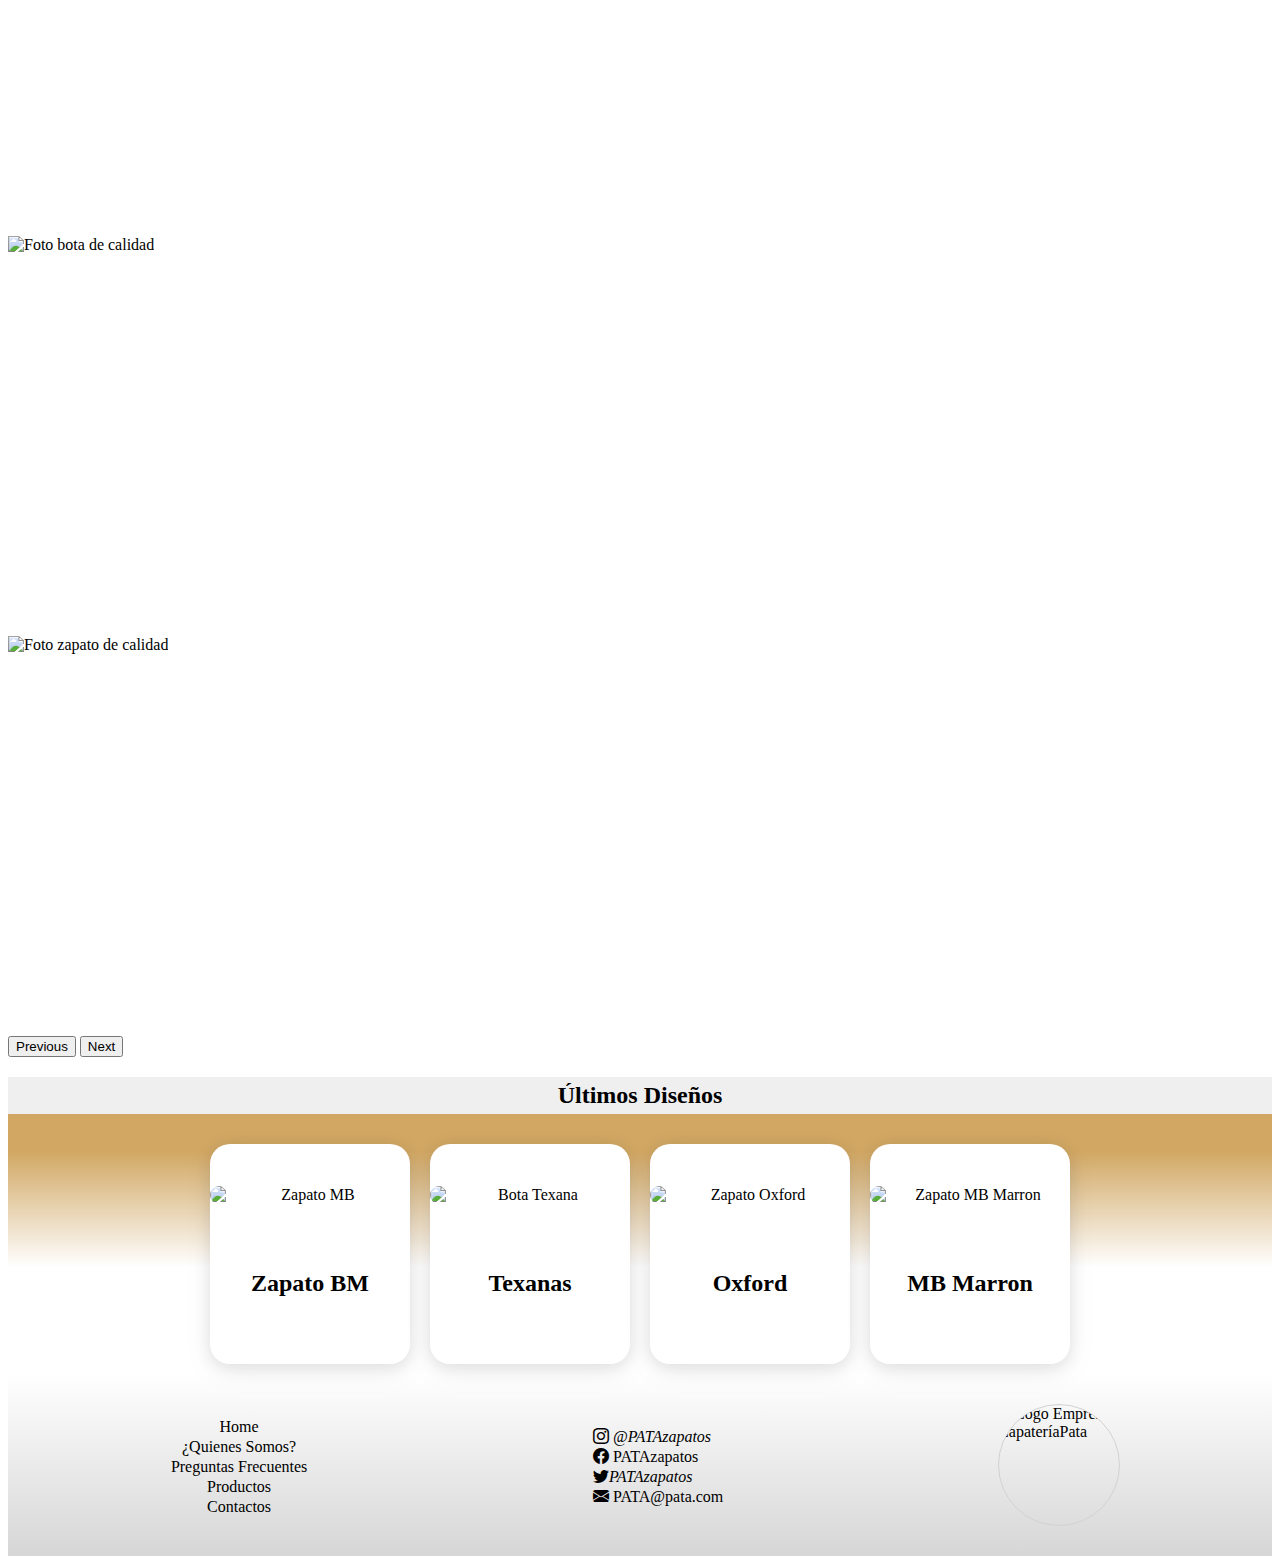
==== commit 526fbb3b: "falta h1, aria-label, optimizar fotos, chequear alts, etc" ====
--- a/index.html
+++ b/index.html
@@ -9,7 +9,7 @@
     <link href="https://cdn.jsdelivr.net/npm/bootstrap@5.2.1/dist/css/bootstrap.min.css" rel="stylesheet"
         integrity="sha384-iYQeCzEYFbKjA/T2uDLTpkwGzCiq6soy8tYaI1GyVh/UjpbCx/TYkiZhlZB6+fzT" crossorigin="anonymous">
     <link rel="stylesheet" href="./style/style.css">
-    <title>ZapateríaPata | Fabricación de Calzados a Medida</title>
+    <title>ZapateríaPata | Fabricación Calzados a Medida</title>
 </head>
 
 <body>
@@ -18,7 +18,7 @@
     <header class="navbar navbar-expand-lg color_header">
         <div class="container-fluid m-3">
             <!-- <a class="navbar-brand" href="#">ZapateriaPata</a> -->
-            <h1 class="display-4">ZapateríaPata</h1>
+            <a class="display-4">ZapateríaPata</a>
             <button class="navbar-toggler" type="button" data-bs-toggle="collapse" data-bs-target="#navbarNavDropdown"
                 aria-controls="navbarNavDropdown" aria-expanded="false" aria-label="Toggle navigation">
                 <span class="navbar-toggler-icon"></span>
@@ -81,7 +81,7 @@
         
                     <article class="tarjeta">
                         <h3>Personalización</h3>
-                        <p>Agregamos los detalles que quieras de un gran catalogo de diseños. </p>
+                        <p>Cada cliente es especial para nosotros. Confeccionamos los zapatos de manera personalizada. </p>
                     </article>
         
                     <article class="tarjeta">
--- a/style/style.css
+++ b/style/style.css
@@ -60,6 +60,11 @@
   font-size: 1.1rem;
 }
 
+.navbar a {
+  color: rgb(121, 75, 15);
+  text-decoration: none;
+}
+
 .nav-link,
 .navbar-nav .nav-link.active {
   color: rgb(121, 75, 15);
@@ -107,6 +112,7 @@
   font-weight: 100;
   border-bottom: solid;
   font-size: 1.2rem;
+  padding: 5px;
 }
 
 .tarjeta_img {
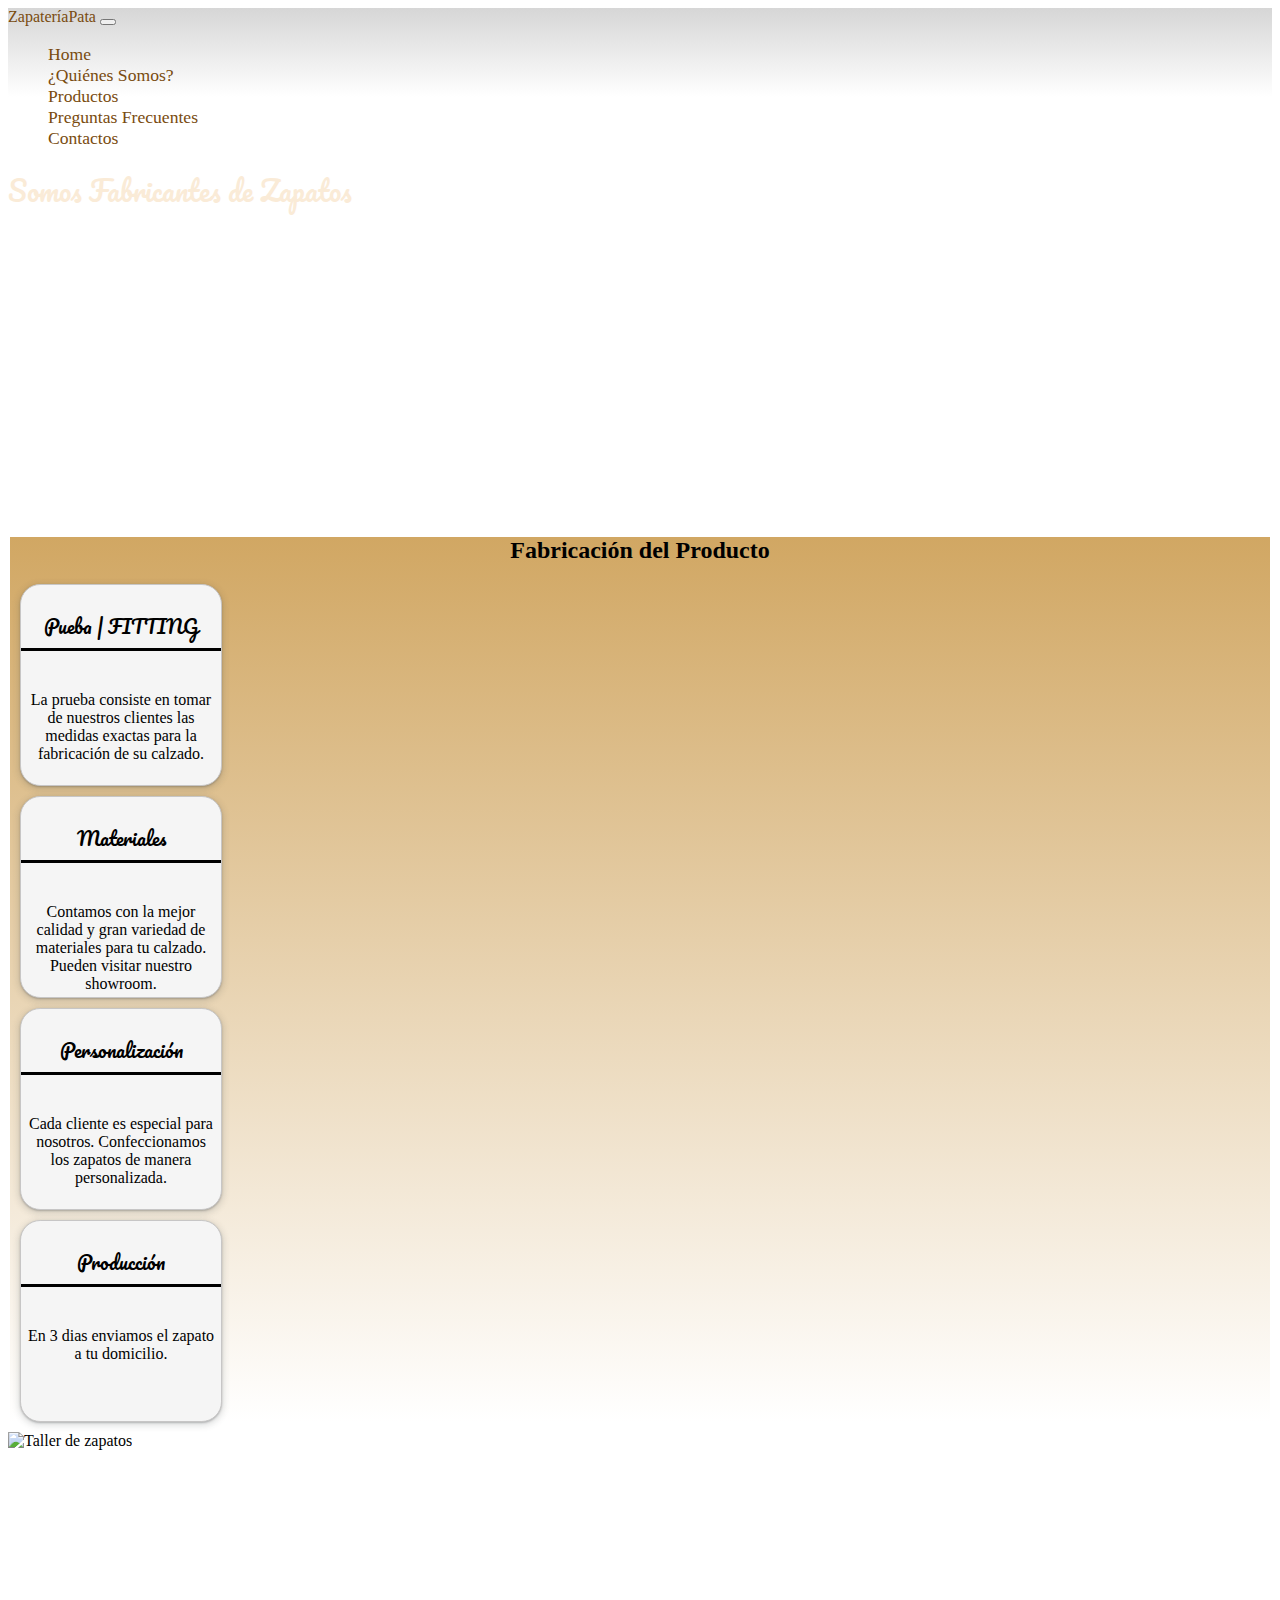
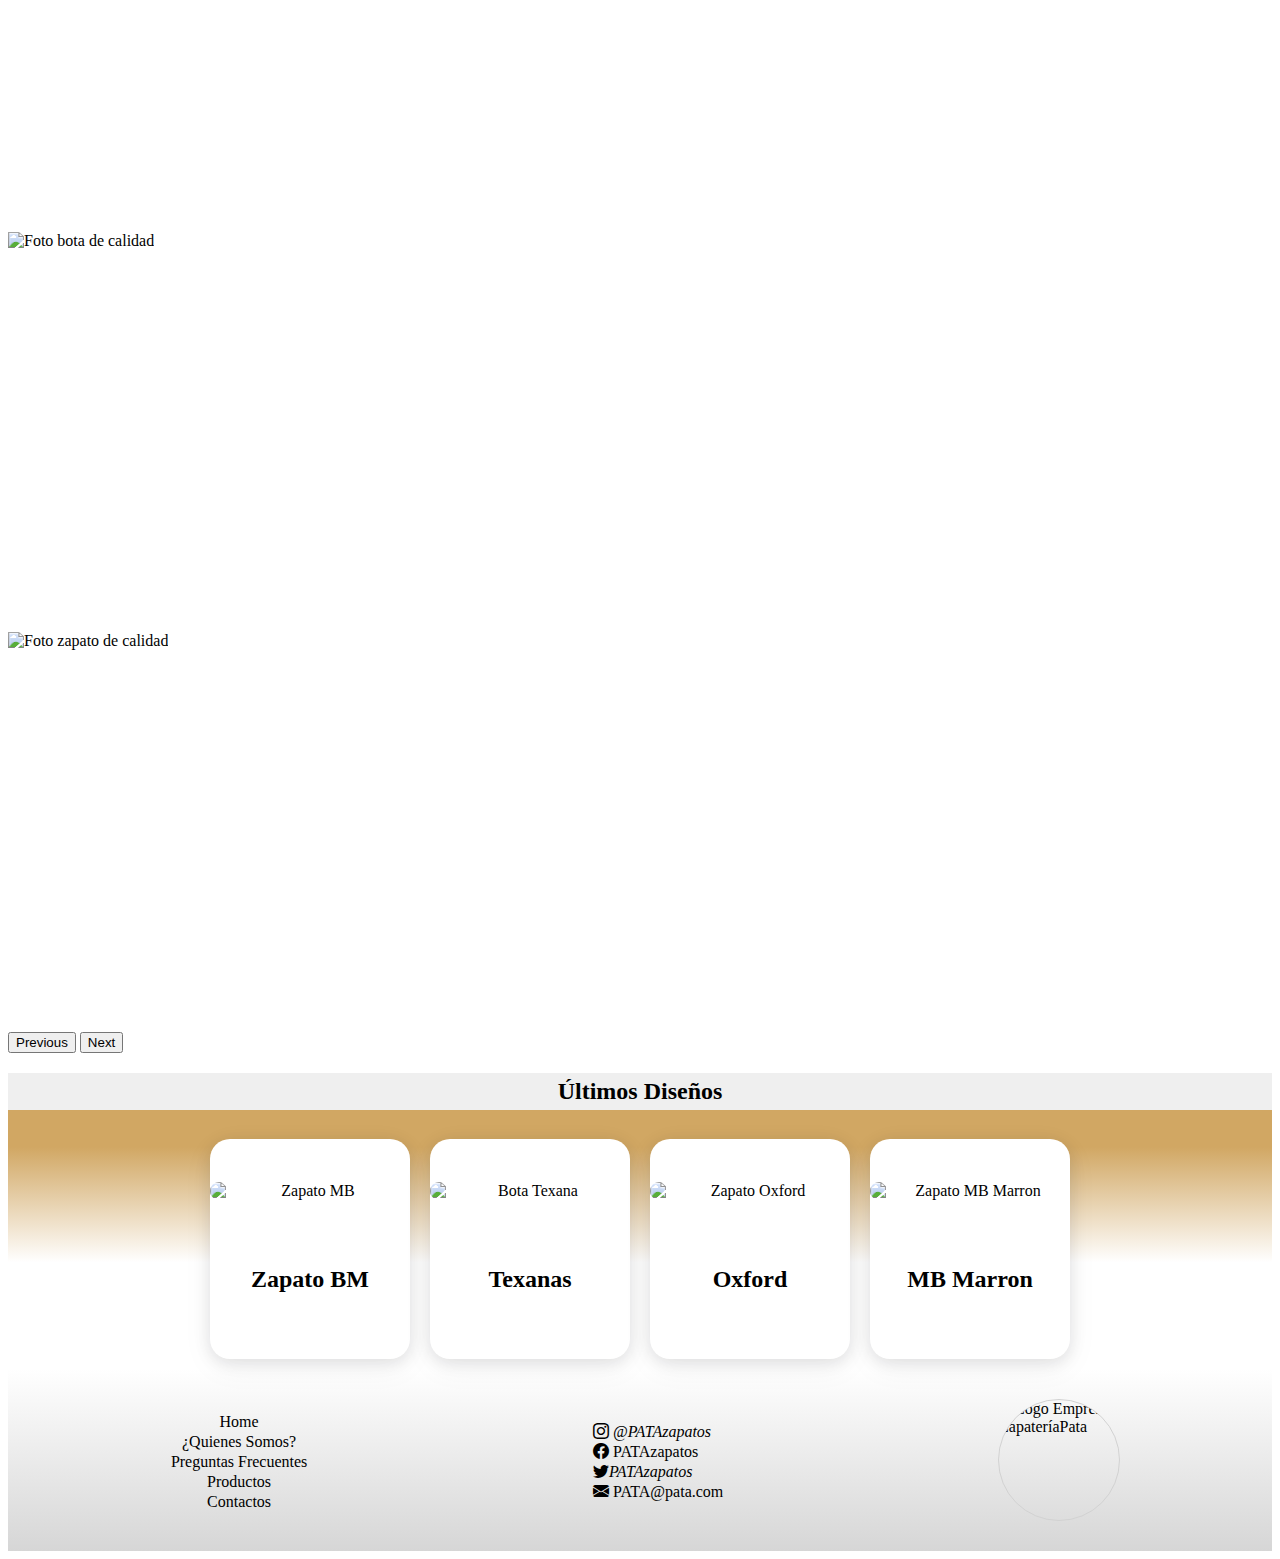
==== commit 3c008407: "Falta optimizar fotos" ====
--- a/index.html
+++ b/index.html
@@ -18,7 +18,7 @@
     <header class="navbar navbar-expand-lg color_header">
         <div class="container-fluid m-3">
             <!-- <a class="navbar-brand" href="#">ZapateriaPata</a> -->
-            <a class="display-4">ZapateríaPata</a>
+            <a class="display-4" href="./index.html">ZapateríaPata</a>
             <button class="navbar-toggler" type="button" data-bs-toggle="collapse" data-bs-target="#navbarNavDropdown"
                 aria-controls="navbarNavDropdown" aria-expanded="false" aria-label="Toggle navigation">
                 <span class="navbar-toggler-icon"></span>
@@ -58,7 +58,7 @@
                 <div class="row  justify-content-center">
                 <section>
                     <div class="decorativa  rounded-4 ">
-                        <h2 class="p-5">Somos Fabricantes de Zapatos</h2>
+                        <h1 class="p-5">Somos Fabricantes de Zapatos</h1>
                     </div>
                 </section>
                 </div>
--- a/style/style.css
+++ b/style/style.css
@@ -248,7 +248,7 @@
   height: 100%;
 }
 
-.seccion_store h2 {
+.seccion_store h1 {
   background-color: rgb(73, 39, 8);
   color: aliceblue;
   border-radius: 5px;
@@ -268,6 +268,9 @@
   animation-name: banner;
   animation-duration: 1.5s;
 }
+.seccion_formulario h1 {
+  font-size: 1.5rem;
+}
 
 @keyframes banner {
   0% {
@@ -286,6 +289,12 @@
   width: 100%;
 }
 .decorativa h2 {
+  font-family: pacifico, "Courier New";
+  font-size: 1.7rem;
+  font-weight: 400;
+  color: antiquewhite;
+}
+.decorativa h1 {
   font-family: pacifico, "Courier New";
   font-size: 1.7rem;
   font-weight: 400;
@@ -344,6 +353,13 @@
   font-size: 3rem;
   text-align: center;
 }
+.preguntas_frecuentes h1 {
+  padding-top: 40px;
+  padding-bottom: 40px;
+  font-family: pacifico, "Lucida Sans";
+  font-size: 3.5rem;
+  text-align: center;
+}
 .preguntas_frecuentes article {
   width: 50%;
   margin: 0 auto;
@@ -366,6 +382,13 @@
   background-size: cover;
   background-position: center;
 }
+.decorativa_productos h1 {
+  font-family: pacifico, "Lucida Sans";
+  color: antiquewhite;
+  font-size: 2rem;
+  padding: 20px;
+  text-align: center;
+}
 
 .seccion_productos {
   background-color: white;
@@ -529,6 +552,12 @@
   color: whitesmoke;
   text-align: center;
   padding-bottom: 40px;
+}
+.quienes_somos h1 {
+  padding-top: 40px;
+  padding-bottom: 40px;
+  font-family: pacifico, "Lucida Sans";
+  font-size: 3rem;
 }
 .quienes_somos h2 {
   padding-top: 40px;
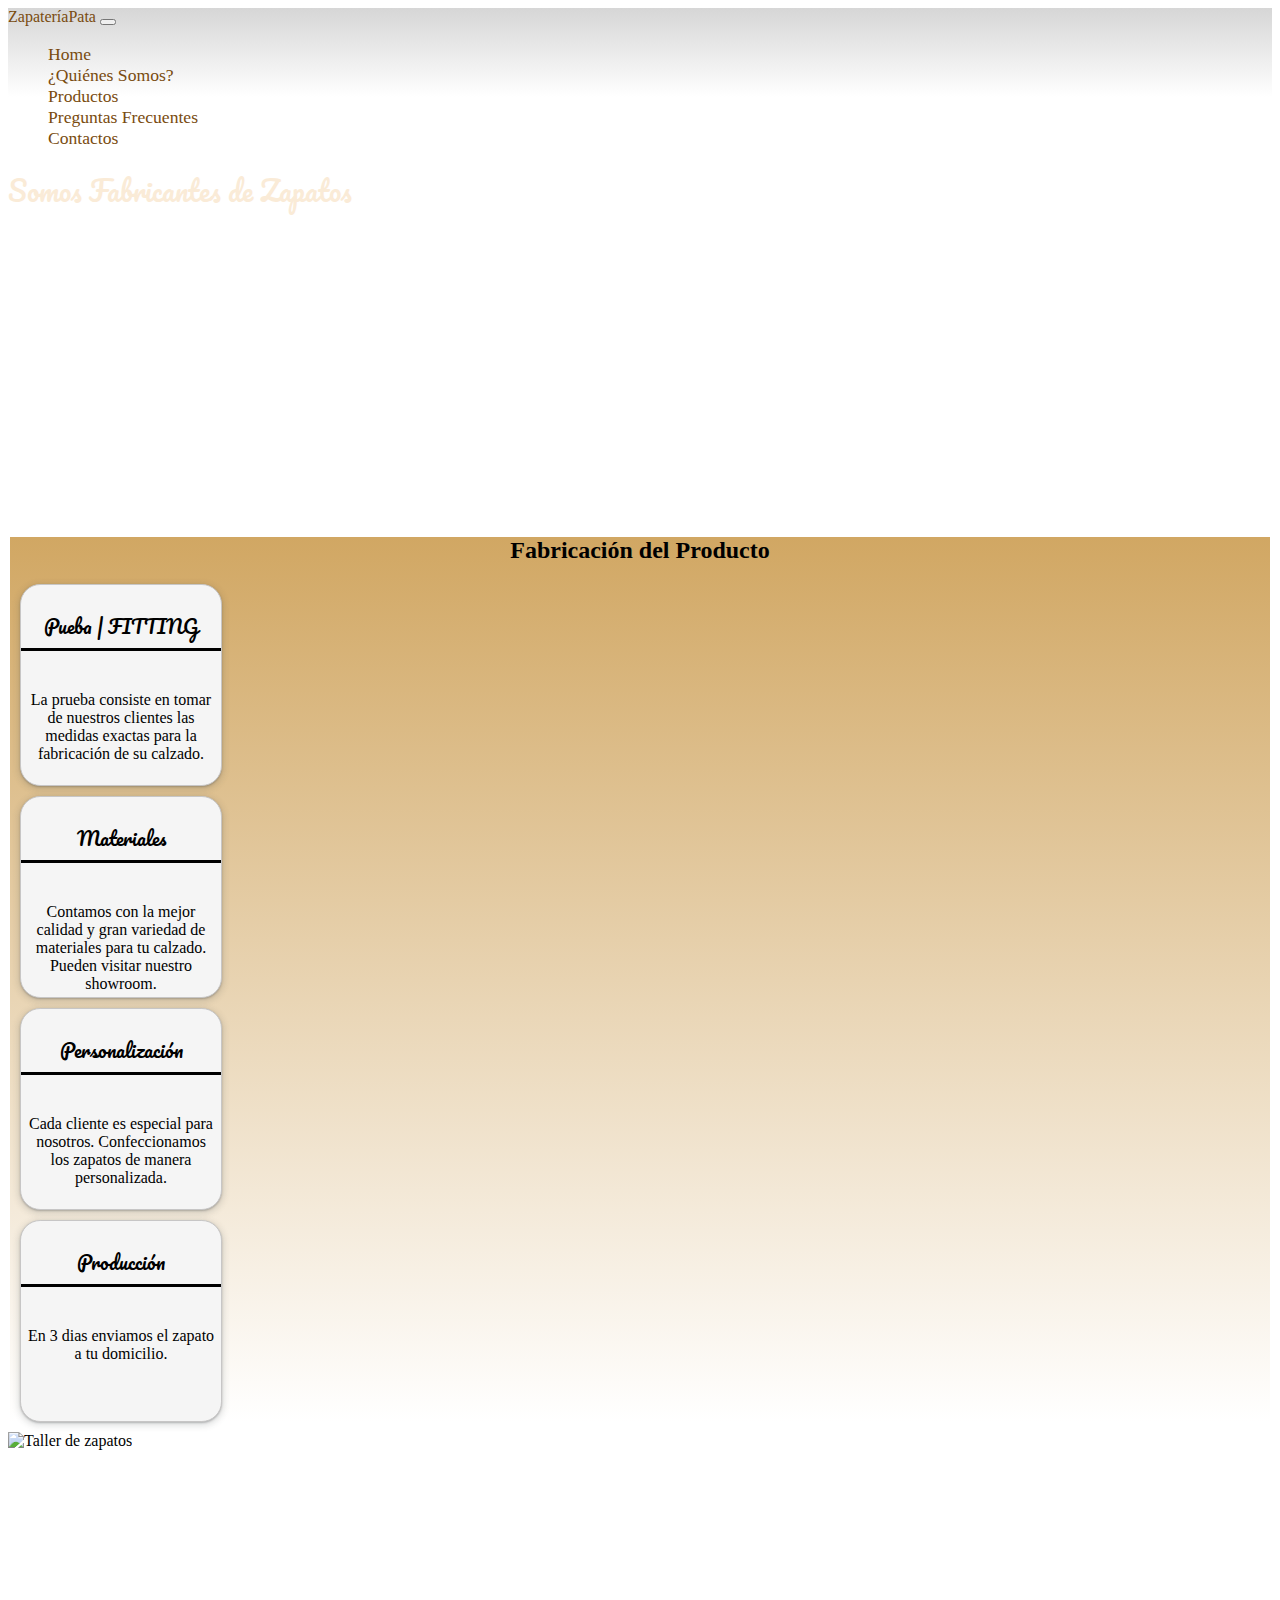
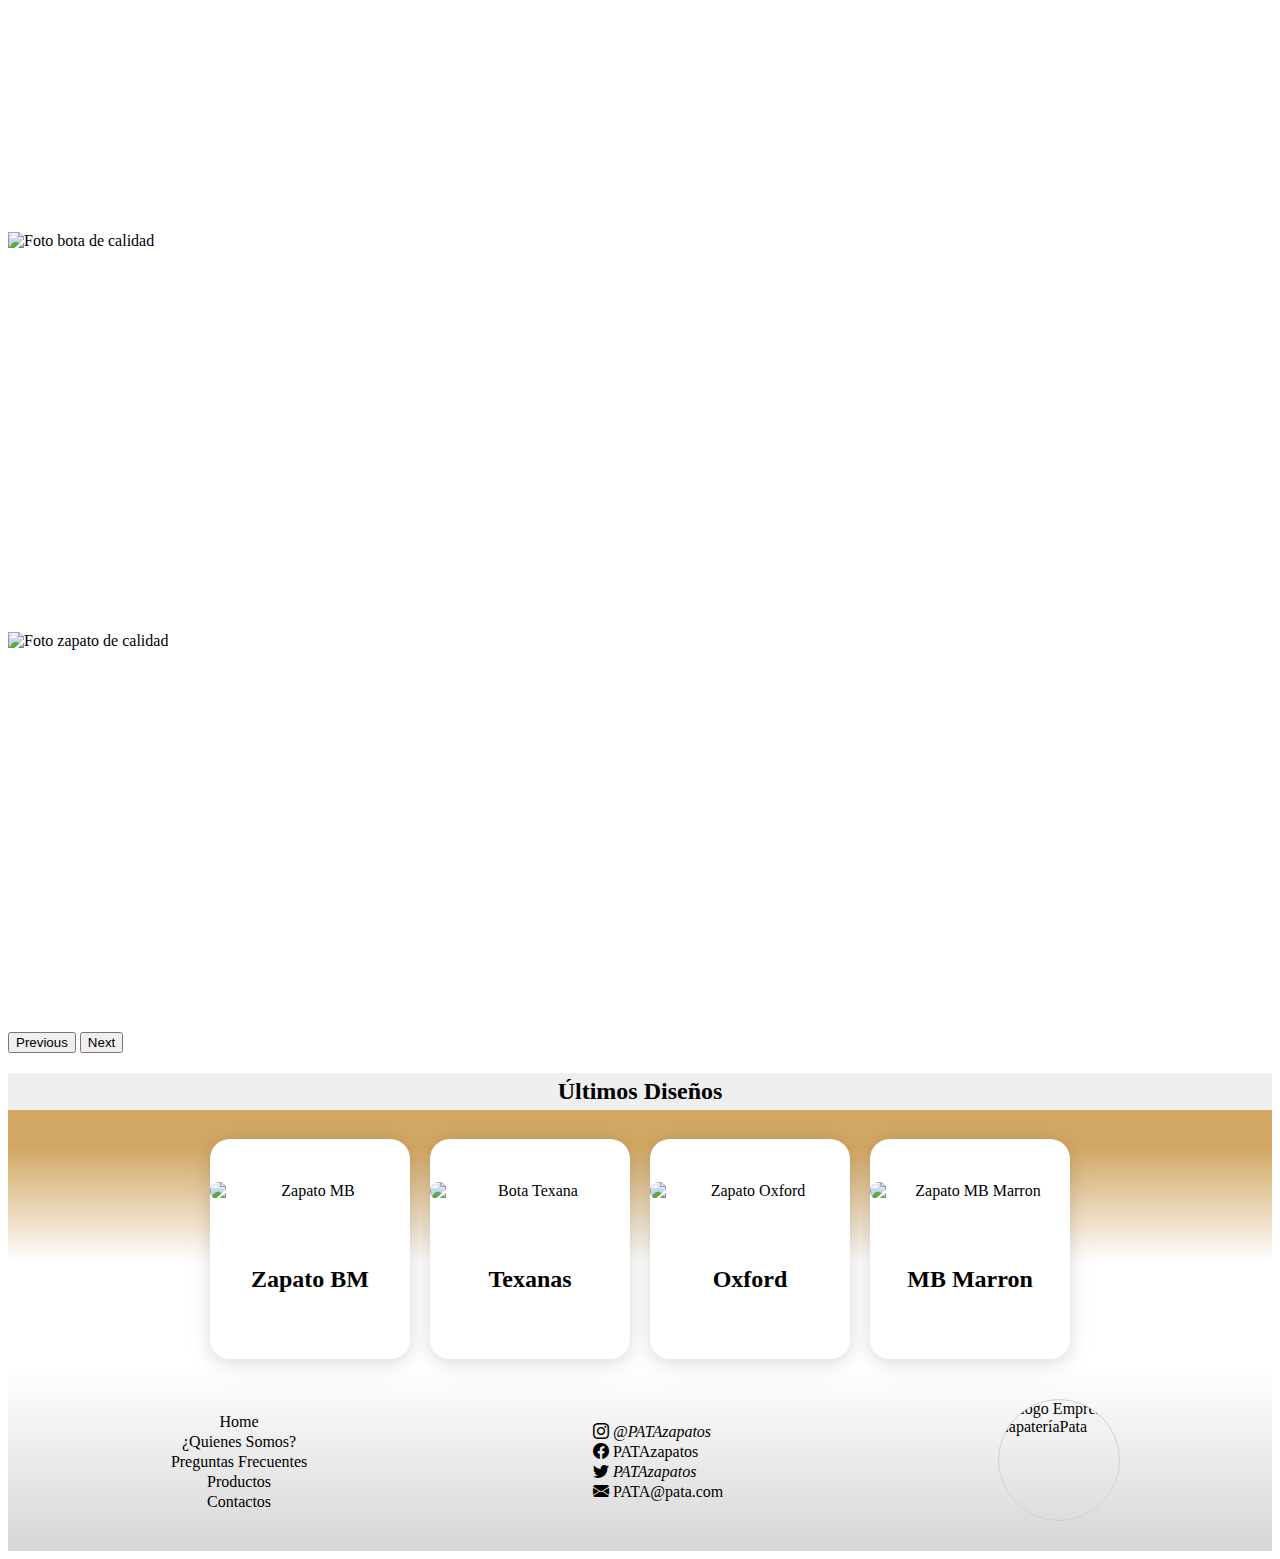
==== commit bac8159c: "detalles estéticos" ====
--- a/index.html
+++ b/index.html
@@ -168,9 +168,9 @@
 
         <ul class="red">
             <li><i class="bi bi-instagram" class="icon-redes"><a href=""> @PATAzapatos</a></i></li>
-            <li><i class="bi bi-facebook" class="icon-redes"></i> <a href="">PATAzapatos</a></li>
-            <li><i class="bi bi-twitter" class="icon-redes"><a href="">PATAzapatos</a></i></li>
-            <li><i class="bi bi-envelope-fill" class="icon-redes"></i> <a href="">PATA@pata.com</a></li>
+            <li><i class="bi bi-facebook" class="icon-redes"></i> <a href=""> PATAzapatos</a></li>
+            <li><i class="bi bi-twitter" class="icon-redes"><a href=""> PATAzapatos</a></i></li>
+            <li><i class="bi bi-envelope-fill" class="icon-redes"></i> <a href=""> PATA@pata.com</a></li>
         </ul>
         <img src="./assets/img/pata_logo.jpg" alt="Logo Empresa ZapateríaPata">
 
